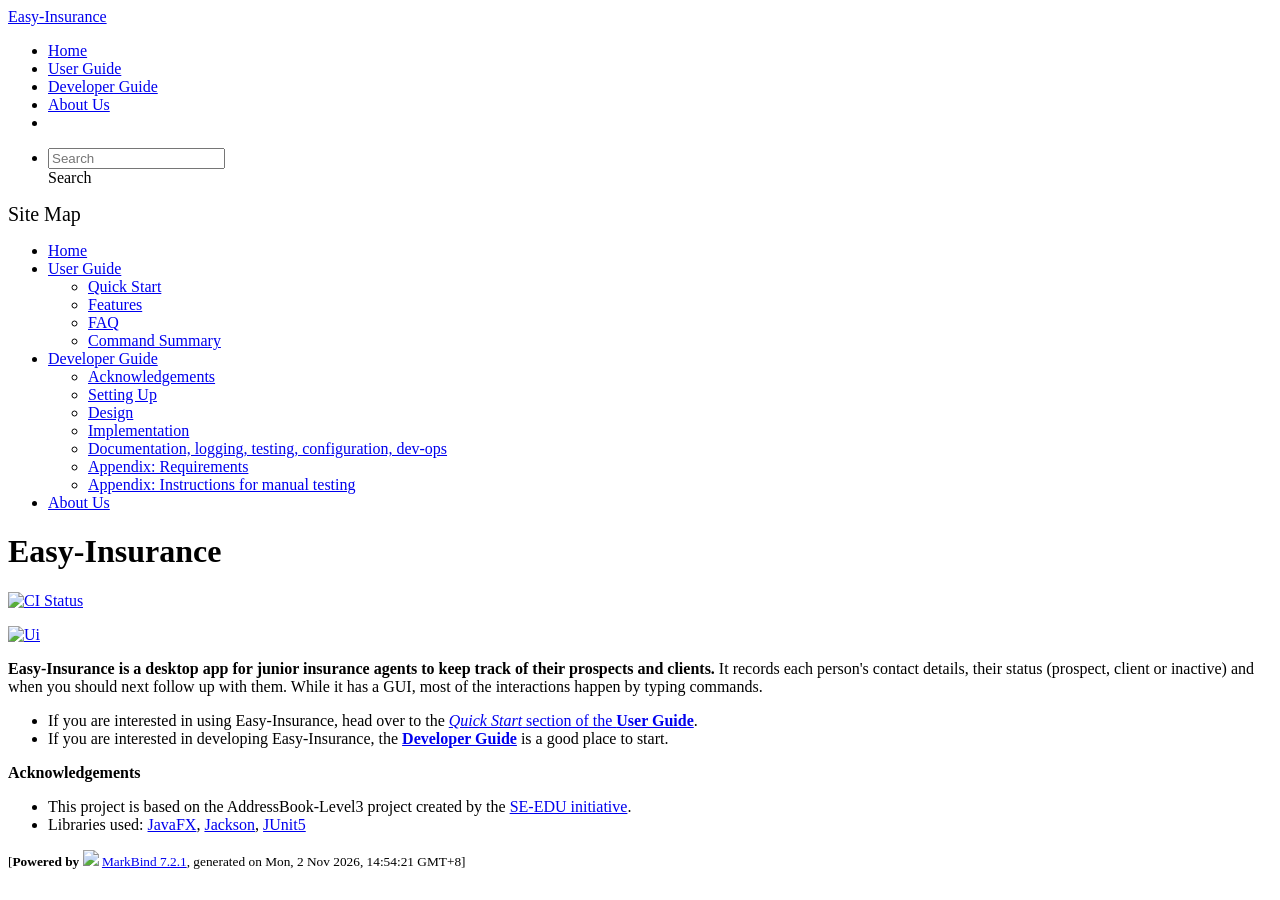
==== index.html @ 088bc176 "deploy: 48c4366cf9e88957c65aae3a766b42c0f8182ff0" ====
<!DOCTYPE html>
<html data-dark-mode="false" data-code-theme="light">
<head>
    <script src="/tp/markbind/js/theme-manager.js"></script>
    <meta charset="utf-8">
    <meta http-equiv="X-UA-Compatible" content="IE=edge">
    <meta name="generator" content="MarkBind 7.2.1">
    <meta name="viewport" content="width=device-width, initial-scale=1"><title>Easy-Insurance</title> <link rel="stylesheet" href="/tp/markbind/css/bootstrap.min.css"> <link rel="stylesheet" href="/tp/markbind/fontawesome/css/all.min.css"> <link rel="stylesheet" href="/tp/markbind/glyphicons/css/bootstrap-glyphicons.min.css">
    
    
    <link rel="stylesheet" id="markbind-highlight-light" href="/tp/markbind/css/codeblock-light.min.css">
    <link rel="stylesheet" id="markbind-highlight-dark" href="/tp/markbind/css/codeblock-dark.min.css">
    <script src="/tp/markbind/js/code-theme.js"></script><link rel="stylesheet" href="/tp/markbind/css/markbind.min.css"><link rel="stylesheet" href="/tp/plugins/markbind-plugin-anchors/markbind-plugin-anchors.css"><link rel="stylesheet" href="/tp/plugins/markbind-plugin-tree/markbind-plugin-tree.css">
    
  <link rel="stylesheet" href="/tp/stylesheets/main.css">
<link rel="icon" href="/tp/images/appIcon.png"></head>
<script>
  const baseUrl = '/tp'
</script>
<body 
   
  data-code-theme="light">
<div id="app"><!--[--><header sticky><div data-v-94b60ff6><nav class="navbar navbar-expand-md d-print-none navbar-dark bg-dark" data-v-94b60ff6><div class="container-fluid" data-v-94b60ff6><div class="navbar-left" data-v-94b60ff6><!--[--><a href="/tp/index.html" title="Home" class="navbar-brand">Easy-Insurance</a><!--]--></div><div class="navbar-default" data-v-94b60ff6><ul class="navbar-nav me-auto mt-2 mt-lg-0" data-v-94b60ff6><!--[--> <li><a href="/tp/index.html" class="nav-link">Home</a></li> <li><a href="/tp/UserGuide.html" class="nav-link">User Guide</a></li> <li><a href="/tp/DeveloperGuide.html" class="nav-link">Developer Guide</a></li> <li><a href="/tp/AboutUs.html" class="nav-link">About Us</a></li> <li><a href="https://github.com/AY2627S1-CS2103T-T09-2/tp" target="_blank" class="nav-link"><span><span aria-hidden="true" class="fab fa-github"></span></span></a></li><!--]--></ul></div><div class="navbar-right" data-v-94b60ff6><ul class="navbar-nav" data-v-94b60ff6><!--[--><li><form class="navbar-form"><div style="position:relative;" class="dropdown" data-v-103d5c4e><!--[--><input value="" data-bs-toggle="dropdown" type="text" class="form-control" placeholder="Search" autocomplete="off" data-v-103d5c4e><div class="form-control placeholder-div-hidden" data-v-103d5c4e>Search</div><!--]--><ul class="dropdown-menu search-dropdown-menu dropdown-menu-hidden dropdown-menu-end" data-v-103d5c4e><!--[--><!--]--></ul></div></form></li><!--]--></ul><!----></div></div></nav><div style="display:none;" class="lower-navbar-container" data-v-94b60ff6><!--[--><!----><!----><!--]--></div></div></header> <div id="flex-body"><nav id="site-nav" data-v-6b1b63d2><!--[--><div class="site-nav-top"><div class="fw-bold mb-2" style="font-size:1.25rem;">Site Map</div></div> <div class="nav-component slim-scroll"><div class="site-nav-root"><!--[--><ul class="site-nav-list site-nav-list-root" data-v-6b1b63d2><!--[--><li><div class="site-nav-default-list-item site-nav-list-item-0" onclick="handleSiteNavClick(this)"><a href="/tp/index.html">Home</a></div></li> <li><div class="site-nav-default-list-item site-nav-list-item-0" onclick="handleSiteNavClick(this)"><a href="/tp/UserGuide.html">User Guide</a> <div class="site-nav-dropdown-btn-container"><i class="site-nav-dropdown-btn-icon site-nav-rotate-icon" onclick="handleSiteNavClick(this.parentNode.parentNode, false); event.stopPropagation();"><span class="glyphicon glyphicon-menu-down" aria-hidden="true"></span></i></div></div><ul class="site-nav-dropdown-container site-nav-dropdown-container-open site-nav-list"><li><div class="site-nav-default-list-item site-nav-list-item-1" onclick="handleSiteNavClick(this)"><a href="/tp/UserGuide.html#quick-start">Quick Start</a></div></li> <li><div class="site-nav-default-list-item site-nav-list-item-1" onclick="handleSiteNavClick(this)"><a href="/tp/UserGuide.html#features">Features</a></div></li> <li><div class="site-nav-default-list-item site-nav-list-item-1" onclick="handleSiteNavClick(this)"><a href="/tp/UserGuide.html#faq">FAQ</a></div></li> <li><div class="site-nav-default-list-item site-nav-list-item-1" onclick="handleSiteNavClick(this)"><a href="/tp/UserGuide.html#command-summary">Command Summary</a></div></li></ul></li> <li><div class="site-nav-default-list-item site-nav-list-item-0" onclick="handleSiteNavClick(this)"><a href="/tp/DeveloperGuide.html">Developer Guide</a> <div class="site-nav-dropdown-btn-container"><i class="site-nav-dropdown-btn-icon site-nav-rotate-icon" onclick="handleSiteNavClick(this.parentNode.parentNode, false); event.stopPropagation();"><span class="glyphicon glyphicon-menu-down" aria-hidden="true"></span></i></div></div><ul class="site-nav-dropdown-container site-nav-dropdown-container-open site-nav-list"><li><div class="site-nav-default-list-item site-nav-list-item-1" onclick="handleSiteNavClick(this)"><a href="/tp/DeveloperGuide.html#acknowledgements">Acknowledgements</a></div></li> <li><div class="site-nav-default-list-item site-nav-list-item-1" onclick="handleSiteNavClick(this)"><a href="/tp/DeveloperGuide.html#setting-up-getting-started">Setting Up</a></div></li> <li><div class="site-nav-default-list-item site-nav-list-item-1" onclick="handleSiteNavClick(this)"><a href="/tp/DeveloperGuide.html#design">Design</a></div></li> <li><div class="site-nav-default-list-item site-nav-list-item-1" onclick="handleSiteNavClick(this)"><a href="/tp/DeveloperGuide.html#implementation">Implementation</a></div></li> <li><div class="site-nav-default-list-item site-nav-list-item-1" onclick="handleSiteNavClick(this)"><a href="/tp/DeveloperGuide.html#documentation-logging-testing-dev-ops">Documentation, logging, testing, configuration, dev-ops</a></div></li> <li><div class="site-nav-default-list-item site-nav-list-item-1" onclick="handleSiteNavClick(this)"><a href="/tp/DeveloperGuide.html#appendix-requirements">Appendix: Requirements</a></div></li> <li><div class="site-nav-default-list-item site-nav-list-item-1" onclick="handleSiteNavClick(this)"><a href="/tp/DeveloperGuide.html#appendix-instructions-for-manual-testing">Appendix: Instructions for manual testing</a></div></li></ul></li> <li><div class="site-nav-default-list-item site-nav-list-item-0" onclick="handleSiteNavClick(this)"><a href="/tp/AboutUs.html">About Us</a></div></li><!--]--><!--v-if--></ul><!--]--></div></div><!--]--><!--v-if--></nav> <div id="content-wrapper"><h1 id="easy-insurance">Easy-Insurance<a class="fa fa-anchor" href="#easy-insurance" onclick="event.stopPropagation()"></a></h1> <p><a href="https://github.com/AY2627S1-CS2103T-T09-2/tp/actions"><img src="https://github.com/AY2627S1-CS2103T-T09-2/tp/workflows/Java%20CI/badge.svg" alt="CI Status" class="img-fluid"></a></p> <p><a href="/tp/images/Ui.png" target="_self"><img src="/tp/images/Ui.png" alt="Ui" class="img-fluid"></a></p> <p><strong>Easy-Insurance is a desktop app for junior insurance agents to keep track of their prospects and clients.</strong> It records each person&#39;s contact details, their status (prospect, client or inactive) and when you should next follow up with them. While it has a GUI, most of the interactions happen by typing commands.</p> <ul><li>If you are interested in using Easy-Insurance, head over to the <a href="/tp/UserGuide.html#quick-start"><em>Quick Start</em> section of the <strong>User Guide</strong></a>.</li> <li>If you are interested in developing Easy-Insurance, the <a href="/tp/DeveloperGuide.html"><strong>Developer Guide</strong></a> is a good place to start.</li></ul> <p><strong>Acknowledgements</strong></p> <ul><li>This project is based on the AddressBook-Level3 project created by the <a href="https://se-education.org">SE-EDU initiative</a>.</li> <li>Libraries used: <a href="https://openjfx.io/">JavaFX</a>, <a href="https://github.com/FasterXML/jackson">Jackson</a>, <a href="https://github.com/junit-team/junit5">JUnit5</a></li></ul></div> <nav id="page-nav" data-v-6b1b63d2><!--[--><div class="nav-component slim-scroll"></div><!--]--><!--v-if--></nav> <div class="scroll-top-button fa-lg d-print-none" style="display:none;bottom:2%;right:2%;position:fixed;" aria-hidden="true"><!--[--><i class="fas fa-arrow-circle-up"></i><!--]--></div></div> <footer><div class="text-center"><small>[<span><strong>Powered by</strong></span> <img src="https://markbind.org/favicon.ico" width="30"> <a href="https://markbind.org/">MarkBind 7.2.1</a>, generated on Mon, 2 Nov 2026, 14:54:21 GMT+8]</small></div></footer><!--]--></div>
</body><script src="/tp/markbind/js/bootstrap-utility.min.js"></script>
<script src="/tp/markbind/js/polyfill.min.js"></script>
<script src="/tp/markbind/js/vue.global.prod.min.js"></script>
<script src="/tp/markbind/js/markbind.min.js"></script>
<script src="index.page-vue-render.js"></script>
<script>
  MarkBind.setupWithSearch()
</script>
</html>
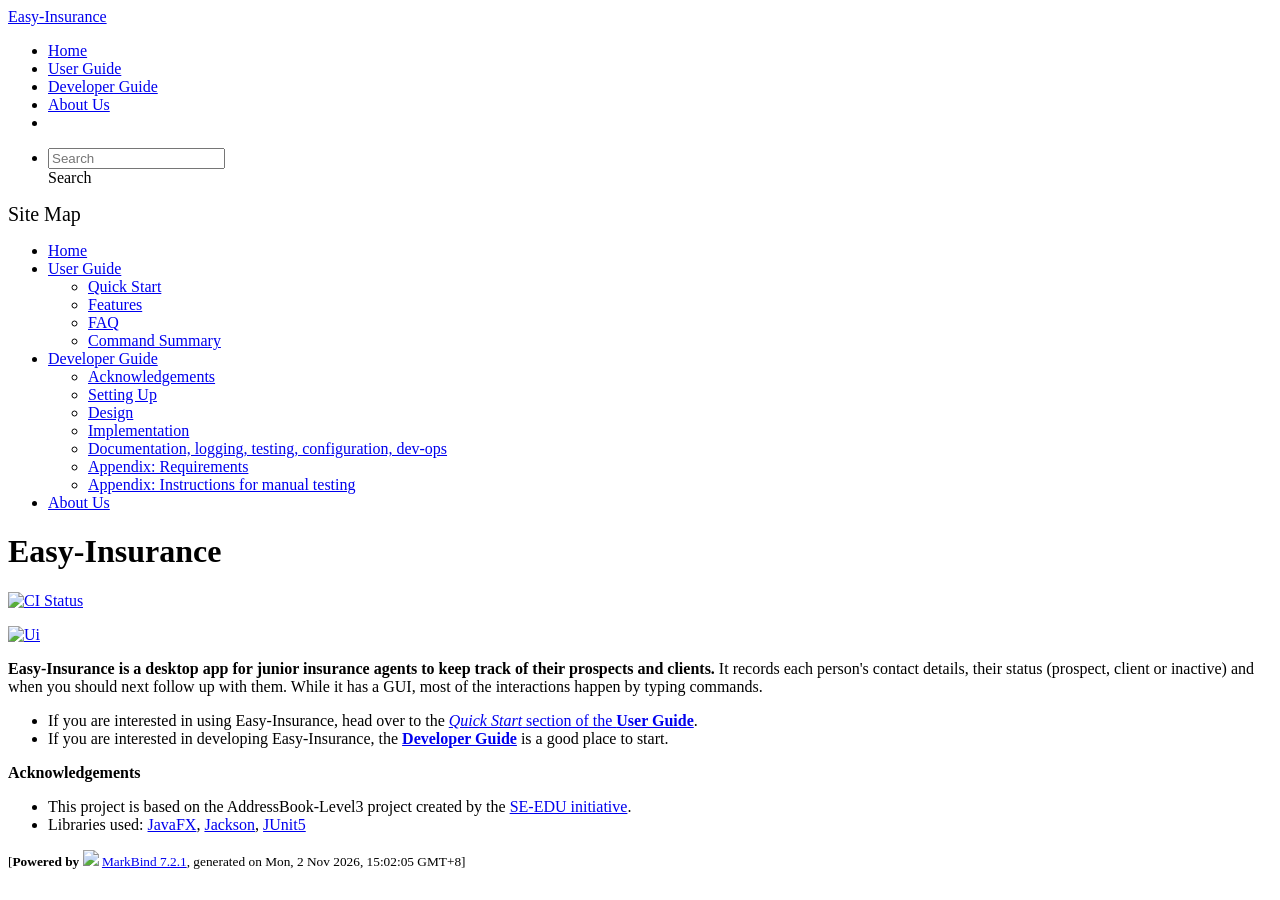
==== commit 8788be0c: "deploy: f18da1cd8bedfad9992535dc9766b249cfb548a6" ====
--- a/index.html
+++ b/index.html
@@ -20,7 +20,7 @@
 <body 
    
   data-code-theme="light">
-<div id="app"><!--[--><header sticky><div data-v-94b60ff6><nav class="navbar navbar-expand-md d-print-none navbar-dark bg-dark" data-v-94b60ff6><div class="container-fluid" data-v-94b60ff6><div class="navbar-left" data-v-94b60ff6><!--[--><a href="/tp/index.html" title="Home" class="navbar-brand">Easy-Insurance</a><!--]--></div><div class="navbar-default" data-v-94b60ff6><ul class="navbar-nav me-auto mt-2 mt-lg-0" data-v-94b60ff6><!--[--> <li><a href="/tp/index.html" class="nav-link">Home</a></li> <li><a href="/tp/UserGuide.html" class="nav-link">User Guide</a></li> <li><a href="/tp/DeveloperGuide.html" class="nav-link">Developer Guide</a></li> <li><a href="/tp/AboutUs.html" class="nav-link">About Us</a></li> <li><a href="https://github.com/AY2627S1-CS2103T-T09-2/tp" target="_blank" class="nav-link"><span><span aria-hidden="true" class="fab fa-github"></span></span></a></li><!--]--></ul></div><div class="navbar-right" data-v-94b60ff6><ul class="navbar-nav" data-v-94b60ff6><!--[--><li><form class="navbar-form"><div style="position:relative;" class="dropdown" data-v-103d5c4e><!--[--><input value="" data-bs-toggle="dropdown" type="text" class="form-control" placeholder="Search" autocomplete="off" data-v-103d5c4e><div class="form-control placeholder-div-hidden" data-v-103d5c4e>Search</div><!--]--><ul class="dropdown-menu search-dropdown-menu dropdown-menu-hidden dropdown-menu-end" data-v-103d5c4e><!--[--><!--]--></ul></div></form></li><!--]--></ul><!----></div></div></nav><div style="display:none;" class="lower-navbar-container" data-v-94b60ff6><!--[--><!----><!----><!--]--></div></div></header> <div id="flex-body"><nav id="site-nav" data-v-6b1b63d2><!--[--><div class="site-nav-top"><div class="fw-bold mb-2" style="font-size:1.25rem;">Site Map</div></div> <div class="nav-component slim-scroll"><div class="site-nav-root"><!--[--><ul class="site-nav-list site-nav-list-root" data-v-6b1b63d2><!--[--><li><div class="site-nav-default-list-item site-nav-list-item-0" onclick="handleSiteNavClick(this)"><a href="/tp/index.html">Home</a></div></li> <li><div class="site-nav-default-list-item site-nav-list-item-0" onclick="handleSiteNavClick(this)"><a href="/tp/UserGuide.html">User Guide</a> <div class="site-nav-dropdown-btn-container"><i class="site-nav-dropdown-btn-icon site-nav-rotate-icon" onclick="handleSiteNavClick(this.parentNode.parentNode, false); event.stopPropagation();"><span class="glyphicon glyphicon-menu-down" aria-hidden="true"></span></i></div></div><ul class="site-nav-dropdown-container site-nav-dropdown-container-open site-nav-list"><li><div class="site-nav-default-list-item site-nav-list-item-1" onclick="handleSiteNavClick(this)"><a href="/tp/UserGuide.html#quick-start">Quick Start</a></div></li> <li><div class="site-nav-default-list-item site-nav-list-item-1" onclick="handleSiteNavClick(this)"><a href="/tp/UserGuide.html#features">Features</a></div></li> <li><div class="site-nav-default-list-item site-nav-list-item-1" onclick="handleSiteNavClick(this)"><a href="/tp/UserGuide.html#faq">FAQ</a></div></li> <li><div class="site-nav-default-list-item site-nav-list-item-1" onclick="handleSiteNavClick(this)"><a href="/tp/UserGuide.html#command-summary">Command Summary</a></div></li></ul></li> <li><div class="site-nav-default-list-item site-nav-list-item-0" onclick="handleSiteNavClick(this)"><a href="/tp/DeveloperGuide.html">Developer Guide</a> <div class="site-nav-dropdown-btn-container"><i class="site-nav-dropdown-btn-icon site-nav-rotate-icon" onclick="handleSiteNavClick(this.parentNode.parentNode, false); event.stopPropagation();"><span class="glyphicon glyphicon-menu-down" aria-hidden="true"></span></i></div></div><ul class="site-nav-dropdown-container site-nav-dropdown-container-open site-nav-list"><li><div class="site-nav-default-list-item site-nav-list-item-1" onclick="handleSiteNavClick(this)"><a href="/tp/DeveloperGuide.html#acknowledgements">Acknowledgements</a></div></li> <li><div class="site-nav-default-list-item site-nav-list-item-1" onclick="handleSiteNavClick(this)"><a href="/tp/DeveloperGuide.html#setting-up-getting-started">Setting Up</a></div></li> <li><div class="site-nav-default-list-item site-nav-list-item-1" onclick="handleSiteNavClick(this)"><a href="/tp/DeveloperGuide.html#design">Design</a></div></li> <li><div class="site-nav-default-list-item site-nav-list-item-1" onclick="handleSiteNavClick(this)"><a href="/tp/DeveloperGuide.html#implementation">Implementation</a></div></li> <li><div class="site-nav-default-list-item site-nav-list-item-1" onclick="handleSiteNavClick(this)"><a href="/tp/DeveloperGuide.html#documentation-logging-testing-dev-ops">Documentation, logging, testing, configuration, dev-ops</a></div></li> <li><div class="site-nav-default-list-item site-nav-list-item-1" onclick="handleSiteNavClick(this)"><a href="/tp/DeveloperGuide.html#appendix-requirements">Appendix: Requirements</a></div></li> <li><div class="site-nav-default-list-item site-nav-list-item-1" onclick="handleSiteNavClick(this)"><a href="/tp/DeveloperGuide.html#appendix-instructions-for-manual-testing">Appendix: Instructions for manual testing</a></div></li></ul></li> <li><div class="site-nav-default-list-item site-nav-list-item-0" onclick="handleSiteNavClick(this)"><a href="/tp/AboutUs.html">About Us</a></div></li><!--]--><!--v-if--></ul><!--]--></div></div><!--]--><!--v-if--></nav> <div id="content-wrapper"><h1 id="easy-insurance">Easy-Insurance<a class="fa fa-anchor" href="#easy-insurance" onclick="event.stopPropagation()"></a></h1> <p><a href="https://github.com/AY2627S1-CS2103T-T09-2/tp/actions"><img src="https://github.com/AY2627S1-CS2103T-T09-2/tp/workflows/Java%20CI/badge.svg" alt="CI Status" class="img-fluid"></a></p> <p><a href="/tp/images/Ui.png" target="_self"><img src="/tp/images/Ui.png" alt="Ui" class="img-fluid"></a></p> <p><strong>Easy-Insurance is a desktop app for junior insurance agents to keep track of their prospects and clients.</strong> It records each person&#39;s contact details, their status (prospect, client or inactive) and when you should next follow up with them. While it has a GUI, most of the interactions happen by typing commands.</p> <ul><li>If you are interested in using Easy-Insurance, head over to the <a href="/tp/UserGuide.html#quick-start"><em>Quick Start</em> section of the <strong>User Guide</strong></a>.</li> <li>If you are interested in developing Easy-Insurance, the <a href="/tp/DeveloperGuide.html"><strong>Developer Guide</strong></a> is a good place to start.</li></ul> <p><strong>Acknowledgements</strong></p> <ul><li>This project is based on the AddressBook-Level3 project created by the <a href="https://se-education.org">SE-EDU initiative</a>.</li> <li>Libraries used: <a href="https://openjfx.io/">JavaFX</a>, <a href="https://github.com/FasterXML/jackson">Jackson</a>, <a href="https://github.com/junit-team/junit5">JUnit5</a></li></ul></div> <nav id="page-nav" data-v-6b1b63d2><!--[--><div class="nav-component slim-scroll"></div><!--]--><!--v-if--></nav> <div class="scroll-top-button fa-lg d-print-none" style="display:none;bottom:2%;right:2%;position:fixed;" aria-hidden="true"><!--[--><i class="fas fa-arrow-circle-up"></i><!--]--></div></div> <footer><div class="text-center"><small>[<span><strong>Powered by</strong></span> <img src="https://markbind.org/favicon.ico" width="30"> <a href="https://markbind.org/">MarkBind 7.2.1</a>, generated on Mon, 2 Nov 2026, 14:54:21 GMT+8]</small></div></footer><!--]--></div>
+<div id="app"><!--[--><header sticky><div data-v-94b60ff6><nav class="navbar navbar-expand-md d-print-none navbar-dark bg-dark" data-v-94b60ff6><div class="container-fluid" data-v-94b60ff6><div class="navbar-left" data-v-94b60ff6><!--[--><a href="/tp/index.html" title="Home" class="navbar-brand">Easy-Insurance</a><!--]--></div><div class="navbar-default" data-v-94b60ff6><ul class="navbar-nav me-auto mt-2 mt-lg-0" data-v-94b60ff6><!--[--> <li><a href="/tp/index.html" class="nav-link">Home</a></li> <li><a href="/tp/UserGuide.html" class="nav-link">User Guide</a></li> <li><a href="/tp/DeveloperGuide.html" class="nav-link">Developer Guide</a></li> <li><a href="/tp/AboutUs.html" class="nav-link">About Us</a></li> <li><a href="https://github.com/AY2627S1-CS2103T-T09-2/tp" target="_blank" class="nav-link"><span><span aria-hidden="true" class="fab fa-github"></span></span></a></li><!--]--></ul></div><div class="navbar-right" data-v-94b60ff6><ul class="navbar-nav" data-v-94b60ff6><!--[--><li><form class="navbar-form"><div style="position:relative;" class="dropdown" data-v-103d5c4e><!--[--><input value="" data-bs-toggle="dropdown" type="text" class="form-control" placeholder="Search" autocomplete="off" data-v-103d5c4e><div class="form-control placeholder-div-hidden" data-v-103d5c4e>Search</div><!--]--><ul class="dropdown-menu search-dropdown-menu dropdown-menu-hidden dropdown-menu-end" data-v-103d5c4e><!--[--><!--]--></ul></div></form></li><!--]--></ul><!----></div></div></nav><div style="display:none;" class="lower-navbar-container" data-v-94b60ff6><!--[--><!----><!----><!--]--></div></div></header> <div id="flex-body"><nav id="site-nav" data-v-6b1b63d2><!--[--><div class="site-nav-top"><div class="fw-bold mb-2" style="font-size:1.25rem;">Site Map</div></div> <div class="nav-component slim-scroll"><div class="site-nav-root"><!--[--><ul class="site-nav-list site-nav-list-root" data-v-6b1b63d2><!--[--><li><div class="site-nav-default-list-item site-nav-list-item-0" onclick="handleSiteNavClick(this)"><a href="/tp/index.html">Home</a></div></li> <li><div class="site-nav-default-list-item site-nav-list-item-0" onclick="handleSiteNavClick(this)"><a href="/tp/UserGuide.html">User Guide</a> <div class="site-nav-dropdown-btn-container"><i class="site-nav-dropdown-btn-icon site-nav-rotate-icon" onclick="handleSiteNavClick(this.parentNode.parentNode, false); event.stopPropagation();"><span class="glyphicon glyphicon-menu-down" aria-hidden="true"></span></i></div></div><ul class="site-nav-dropdown-container site-nav-dropdown-container-open site-nav-list"><li><div class="site-nav-default-list-item site-nav-list-item-1" onclick="handleSiteNavClick(this)"><a href="/tp/UserGuide.html#quick-start">Quick Start</a></div></li> <li><div class="site-nav-default-list-item site-nav-list-item-1" onclick="handleSiteNavClick(this)"><a href="/tp/UserGuide.html#features">Features</a></div></li> <li><div class="site-nav-default-list-item site-nav-list-item-1" onclick="handleSiteNavClick(this)"><a href="/tp/UserGuide.html#faq">FAQ</a></div></li> <li><div class="site-nav-default-list-item site-nav-list-item-1" onclick="handleSiteNavClick(this)"><a href="/tp/UserGuide.html#command-summary">Command Summary</a></div></li></ul></li> <li><div class="site-nav-default-list-item site-nav-list-item-0" onclick="handleSiteNavClick(this)"><a href="/tp/DeveloperGuide.html">Developer Guide</a> <div class="site-nav-dropdown-btn-container"><i class="site-nav-dropdown-btn-icon site-nav-rotate-icon" onclick="handleSiteNavClick(this.parentNode.parentNode, false); event.stopPropagation();"><span class="glyphicon glyphicon-menu-down" aria-hidden="true"></span></i></div></div><ul class="site-nav-dropdown-container site-nav-dropdown-container-open site-nav-list"><li><div class="site-nav-default-list-item site-nav-list-item-1" onclick="handleSiteNavClick(this)"><a href="/tp/DeveloperGuide.html#acknowledgements">Acknowledgements</a></div></li> <li><div class="site-nav-default-list-item site-nav-list-item-1" onclick="handleSiteNavClick(this)"><a href="/tp/DeveloperGuide.html#setting-up-getting-started">Setting Up</a></div></li> <li><div class="site-nav-default-list-item site-nav-list-item-1" onclick="handleSiteNavClick(this)"><a href="/tp/DeveloperGuide.html#design">Design</a></div></li> <li><div class="site-nav-default-list-item site-nav-list-item-1" onclick="handleSiteNavClick(this)"><a href="/tp/DeveloperGuide.html#implementation">Implementation</a></div></li> <li><div class="site-nav-default-list-item site-nav-list-item-1" onclick="handleSiteNavClick(this)"><a href="/tp/DeveloperGuide.html#documentation-logging-testing-dev-ops">Documentation, logging, testing, configuration, dev-ops</a></div></li> <li><div class="site-nav-default-list-item site-nav-list-item-1" onclick="handleSiteNavClick(this)"><a href="/tp/DeveloperGuide.html#appendix-requirements">Appendix: Requirements</a></div></li> <li><div class="site-nav-default-list-item site-nav-list-item-1" onclick="handleSiteNavClick(this)"><a href="/tp/DeveloperGuide.html#appendix-instructions-for-manual-testing">Appendix: Instructions for manual testing</a></div></li></ul></li> <li><div class="site-nav-default-list-item site-nav-list-item-0" onclick="handleSiteNavClick(this)"><a href="/tp/AboutUs.html">About Us</a></div></li><!--]--><!--v-if--></ul><!--]--></div></div><!--]--><!--v-if--></nav> <div id="content-wrapper"><h1 id="easy-insurance">Easy-Insurance<a class="fa fa-anchor" href="#easy-insurance" onclick="event.stopPropagation()"></a></h1> <p><a href="https://github.com/AY2627S1-CS2103T-T09-2/tp/actions"><img src="https://github.com/AY2627S1-CS2103T-T09-2/tp/workflows/Java%20CI/badge.svg" alt="CI Status" class="img-fluid"></a></p> <p><a href="/tp/images/Ui.png" target="_self"><img src="/tp/images/Ui.png" alt="Ui" class="img-fluid"></a></p> <p><strong>Easy-Insurance is a desktop app for junior insurance agents to keep track of their prospects and clients.</strong> It records each person&#39;s contact details, their status (prospect, client or inactive) and when you should next follow up with them. While it has a GUI, most of the interactions happen by typing commands.</p> <ul><li>If you are interested in using Easy-Insurance, head over to the <a href="/tp/UserGuide.html#quick-start"><em>Quick Start</em> section of the <strong>User Guide</strong></a>.</li> <li>If you are interested in developing Easy-Insurance, the <a href="/tp/DeveloperGuide.html"><strong>Developer Guide</strong></a> is a good place to start.</li></ul> <p><strong>Acknowledgements</strong></p> <ul><li>This project is based on the AddressBook-Level3 project created by the <a href="https://se-education.org">SE-EDU initiative</a>.</li> <li>Libraries used: <a href="https://openjfx.io/">JavaFX</a>, <a href="https://github.com/FasterXML/jackson">Jackson</a>, <a href="https://github.com/junit-team/junit5">JUnit5</a></li></ul></div> <nav id="page-nav" data-v-6b1b63d2><!--[--><div class="nav-component slim-scroll"></div><!--]--><!--v-if--></nav> <div class="scroll-top-button fa-lg d-print-none" style="display:none;bottom:2%;right:2%;position:fixed;" aria-hidden="true"><!--[--><i class="fas fa-arrow-circle-up"></i><!--]--></div></div> <footer><div class="text-center"><small>[<span><strong>Powered by</strong></span> <img src="https://markbind.org/favicon.ico" width="30"> <a href="https://markbind.org/">MarkBind 7.2.1</a>, generated on Mon, 2 Nov 2026, 15:02:05 GMT+8]</small></div></footer><!--]--></div>
 </body><script src="/tp/markbind/js/bootstrap-utility.min.js"></script>
 <script src="/tp/markbind/js/polyfill.min.js"></script>
 <script src="/tp/markbind/js/vue.global.prod.min.js"></script>
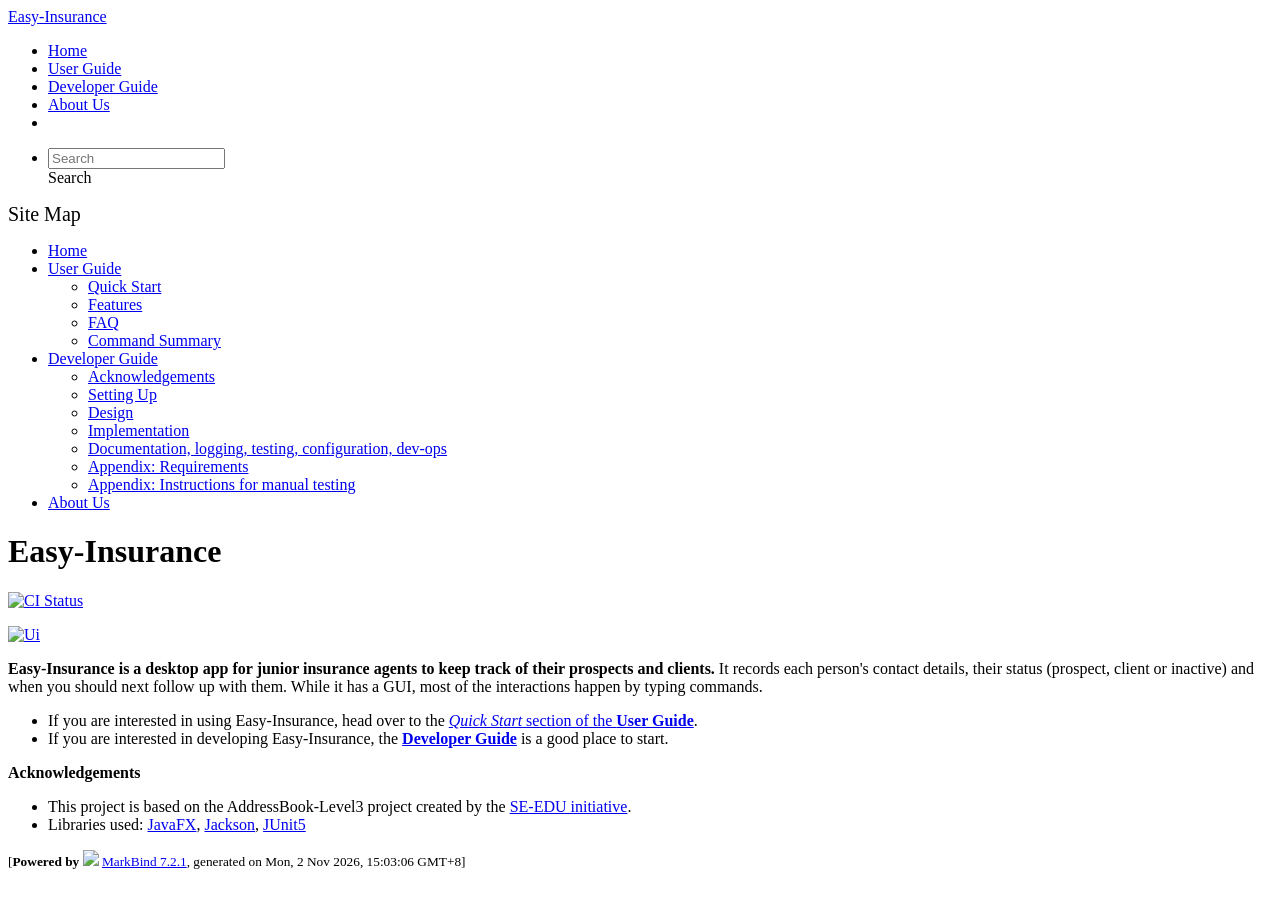
==== commit bbeae9eb: "deploy: d0fe5965f780d01633c2c1af0402b5cde0c0400a" ====
--- a/index.html
+++ b/index.html
@@ -20,7 +20,7 @@
 <body 
    
   data-code-theme="light">
-<div id="app"><!--[--><header sticky><div data-v-94b60ff6><nav class="navbar navbar-expand-md d-print-none navbar-dark bg-dark" data-v-94b60ff6><div class="container-fluid" data-v-94b60ff6><div class="navbar-left" data-v-94b60ff6><!--[--><a href="/tp/index.html" title="Home" class="navbar-brand">Easy-Insurance</a><!--]--></div><div class="navbar-default" data-v-94b60ff6><ul class="navbar-nav me-auto mt-2 mt-lg-0" data-v-94b60ff6><!--[--> <li><a href="/tp/index.html" class="nav-link">Home</a></li> <li><a href="/tp/UserGuide.html" class="nav-link">User Guide</a></li> <li><a href="/tp/DeveloperGuide.html" class="nav-link">Developer Guide</a></li> <li><a href="/tp/AboutUs.html" class="nav-link">About Us</a></li> <li><a href="https://github.com/AY2627S1-CS2103T-T09-2/tp" target="_blank" class="nav-link"><span><span aria-hidden="true" class="fab fa-github"></span></span></a></li><!--]--></ul></div><div class="navbar-right" data-v-94b60ff6><ul class="navbar-nav" data-v-94b60ff6><!--[--><li><form class="navbar-form"><div style="position:relative;" class="dropdown" data-v-103d5c4e><!--[--><input value="" data-bs-toggle="dropdown" type="text" class="form-control" placeholder="Search" autocomplete="off" data-v-103d5c4e><div class="form-control placeholder-div-hidden" data-v-103d5c4e>Search</div><!--]--><ul class="dropdown-menu search-dropdown-menu dropdown-menu-hidden dropdown-menu-end" data-v-103d5c4e><!--[--><!--]--></ul></div></form></li><!--]--></ul><!----></div></div></nav><div style="display:none;" class="lower-navbar-container" data-v-94b60ff6><!--[--><!----><!----><!--]--></div></div></header> <div id="flex-body"><nav id="site-nav" data-v-6b1b63d2><!--[--><div class="site-nav-top"><div class="fw-bold mb-2" style="font-size:1.25rem;">Site Map</div></div> <div class="nav-component slim-scroll"><div class="site-nav-root"><!--[--><ul class="site-nav-list site-nav-list-root" data-v-6b1b63d2><!--[--><li><div class="site-nav-default-list-item site-nav-list-item-0" onclick="handleSiteNavClick(this)"><a href="/tp/index.html">Home</a></div></li> <li><div class="site-nav-default-list-item site-nav-list-item-0" onclick="handleSiteNavClick(this)"><a href="/tp/UserGuide.html">User Guide</a> <div class="site-nav-dropdown-btn-container"><i class="site-nav-dropdown-btn-icon site-nav-rotate-icon" onclick="handleSiteNavClick(this.parentNode.parentNode, false); event.stopPropagation();"><span class="glyphicon glyphicon-menu-down" aria-hidden="true"></span></i></div></div><ul class="site-nav-dropdown-container site-nav-dropdown-container-open site-nav-list"><li><div class="site-nav-default-list-item site-nav-list-item-1" onclick="handleSiteNavClick(this)"><a href="/tp/UserGuide.html#quick-start">Quick Start</a></div></li> <li><div class="site-nav-default-list-item site-nav-list-item-1" onclick="handleSiteNavClick(this)"><a href="/tp/UserGuide.html#features">Features</a></div></li> <li><div class="site-nav-default-list-item site-nav-list-item-1" onclick="handleSiteNavClick(this)"><a href="/tp/UserGuide.html#faq">FAQ</a></div></li> <li><div class="site-nav-default-list-item site-nav-list-item-1" onclick="handleSiteNavClick(this)"><a href="/tp/UserGuide.html#command-summary">Command Summary</a></div></li></ul></li> <li><div class="site-nav-default-list-item site-nav-list-item-0" onclick="handleSiteNavClick(this)"><a href="/tp/DeveloperGuide.html">Developer Guide</a> <div class="site-nav-dropdown-btn-container"><i class="site-nav-dropdown-btn-icon site-nav-rotate-icon" onclick="handleSiteNavClick(this.parentNode.parentNode, false); event.stopPropagation();"><span class="glyphicon glyphicon-menu-down" aria-hidden="true"></span></i></div></div><ul class="site-nav-dropdown-container site-nav-dropdown-container-open site-nav-list"><li><div class="site-nav-default-list-item site-nav-list-item-1" onclick="handleSiteNavClick(this)"><a href="/tp/DeveloperGuide.html#acknowledgements">Acknowledgements</a></div></li> <li><div class="site-nav-default-list-item site-nav-list-item-1" onclick="handleSiteNavClick(this)"><a href="/tp/DeveloperGuide.html#setting-up-getting-started">Setting Up</a></div></li> <li><div class="site-nav-default-list-item site-nav-list-item-1" onclick="handleSiteNavClick(this)"><a href="/tp/DeveloperGuide.html#design">Design</a></div></li> <li><div class="site-nav-default-list-item site-nav-list-item-1" onclick="handleSiteNavClick(this)"><a href="/tp/DeveloperGuide.html#implementation">Implementation</a></div></li> <li><div class="site-nav-default-list-item site-nav-list-item-1" onclick="handleSiteNavClick(this)"><a href="/tp/DeveloperGuide.html#documentation-logging-testing-dev-ops">Documentation, logging, testing, configuration, dev-ops</a></div></li> <li><div class="site-nav-default-list-item site-nav-list-item-1" onclick="handleSiteNavClick(this)"><a href="/tp/DeveloperGuide.html#appendix-requirements">Appendix: Requirements</a></div></li> <li><div class="site-nav-default-list-item site-nav-list-item-1" onclick="handleSiteNavClick(this)"><a href="/tp/DeveloperGuide.html#appendix-instructions-for-manual-testing">Appendix: Instructions for manual testing</a></div></li></ul></li> <li><div class="site-nav-default-list-item site-nav-list-item-0" onclick="handleSiteNavClick(this)"><a href="/tp/AboutUs.html">About Us</a></div></li><!--]--><!--v-if--></ul><!--]--></div></div><!--]--><!--v-if--></nav> <div id="content-wrapper"><h1 id="easy-insurance">Easy-Insurance<a class="fa fa-anchor" href="#easy-insurance" onclick="event.stopPropagation()"></a></h1> <p><a href="https://github.com/AY2627S1-CS2103T-T09-2/tp/actions"><img src="https://github.com/AY2627S1-CS2103T-T09-2/tp/workflows/Java%20CI/badge.svg" alt="CI Status" class="img-fluid"></a></p> <p><a href="/tp/images/Ui.png" target="_self"><img src="/tp/images/Ui.png" alt="Ui" class="img-fluid"></a></p> <p><strong>Easy-Insurance is a desktop app for junior insurance agents to keep track of their prospects and clients.</strong> It records each person&#39;s contact details, their status (prospect, client or inactive) and when you should next follow up with them. While it has a GUI, most of the interactions happen by typing commands.</p> <ul><li>If you are interested in using Easy-Insurance, head over to the <a href="/tp/UserGuide.html#quick-start"><em>Quick Start</em> section of the <strong>User Guide</strong></a>.</li> <li>If you are interested in developing Easy-Insurance, the <a href="/tp/DeveloperGuide.html"><strong>Developer Guide</strong></a> is a good place to start.</li></ul> <p><strong>Acknowledgements</strong></p> <ul><li>This project is based on the AddressBook-Level3 project created by the <a href="https://se-education.org">SE-EDU initiative</a>.</li> <li>Libraries used: <a href="https://openjfx.io/">JavaFX</a>, <a href="https://github.com/FasterXML/jackson">Jackson</a>, <a href="https://github.com/junit-team/junit5">JUnit5</a></li></ul></div> <nav id="page-nav" data-v-6b1b63d2><!--[--><div class="nav-component slim-scroll"></div><!--]--><!--v-if--></nav> <div class="scroll-top-button fa-lg d-print-none" style="display:none;bottom:2%;right:2%;position:fixed;" aria-hidden="true"><!--[--><i class="fas fa-arrow-circle-up"></i><!--]--></div></div> <footer><div class="text-center"><small>[<span><strong>Powered by</strong></span> <img src="https://markbind.org/favicon.ico" width="30"> <a href="https://markbind.org/">MarkBind 7.2.1</a>, generated on Mon, 2 Nov 2026, 15:02:05 GMT+8]</small></div></footer><!--]--></div>
+<div id="app"><!--[--><header sticky><div data-v-94b60ff6><nav class="navbar navbar-expand-md d-print-none navbar-dark bg-dark" data-v-94b60ff6><div class="container-fluid" data-v-94b60ff6><div class="navbar-left" data-v-94b60ff6><!--[--><a href="/tp/index.html" title="Home" class="navbar-brand">Easy-Insurance</a><!--]--></div><div class="navbar-default" data-v-94b60ff6><ul class="navbar-nav me-auto mt-2 mt-lg-0" data-v-94b60ff6><!--[--> <li><a href="/tp/index.html" class="nav-link">Home</a></li> <li><a href="/tp/UserGuide.html" class="nav-link">User Guide</a></li> <li><a href="/tp/DeveloperGuide.html" class="nav-link">Developer Guide</a></li> <li><a href="/tp/AboutUs.html" class="nav-link">About Us</a></li> <li><a href="https://github.com/AY2627S1-CS2103T-T09-2/tp" target="_blank" class="nav-link"><span><span aria-hidden="true" class="fab fa-github"></span></span></a></li><!--]--></ul></div><div class="navbar-right" data-v-94b60ff6><ul class="navbar-nav" data-v-94b60ff6><!--[--><li><form class="navbar-form"><div style="position:relative;" class="dropdown" data-v-103d5c4e><!--[--><input value="" data-bs-toggle="dropdown" type="text" class="form-control" placeholder="Search" autocomplete="off" data-v-103d5c4e><div class="form-control placeholder-div-hidden" data-v-103d5c4e>Search</div><!--]--><ul class="dropdown-menu search-dropdown-menu dropdown-menu-hidden dropdown-menu-end" data-v-103d5c4e><!--[--><!--]--></ul></div></form></li><!--]--></ul><!----></div></div></nav><div style="display:none;" class="lower-navbar-container" data-v-94b60ff6><!--[--><!----><!----><!--]--></div></div></header> <div id="flex-body"><nav id="site-nav" data-v-6b1b63d2><!--[--><div class="site-nav-top"><div class="fw-bold mb-2" style="font-size:1.25rem;">Site Map</div></div> <div class="nav-component slim-scroll"><div class="site-nav-root"><!--[--><ul class="site-nav-list site-nav-list-root" data-v-6b1b63d2><!--[--><li><div class="site-nav-default-list-item site-nav-list-item-0" onclick="handleSiteNavClick(this)"><a href="/tp/index.html">Home</a></div></li> <li><div class="site-nav-default-list-item site-nav-list-item-0" onclick="handleSiteNavClick(this)"><a href="/tp/UserGuide.html">User Guide</a> <div class="site-nav-dropdown-btn-container"><i class="site-nav-dropdown-btn-icon site-nav-rotate-icon" onclick="handleSiteNavClick(this.parentNode.parentNode, false); event.stopPropagation();"><span class="glyphicon glyphicon-menu-down" aria-hidden="true"></span></i></div></div><ul class="site-nav-dropdown-container site-nav-dropdown-container-open site-nav-list"><li><div class="site-nav-default-list-item site-nav-list-item-1" onclick="handleSiteNavClick(this)"><a href="/tp/UserGuide.html#quick-start">Quick Start</a></div></li> <li><div class="site-nav-default-list-item site-nav-list-item-1" onclick="handleSiteNavClick(this)"><a href="/tp/UserGuide.html#features">Features</a></div></li> <li><div class="site-nav-default-list-item site-nav-list-item-1" onclick="handleSiteNavClick(this)"><a href="/tp/UserGuide.html#faq">FAQ</a></div></li> <li><div class="site-nav-default-list-item site-nav-list-item-1" onclick="handleSiteNavClick(this)"><a href="/tp/UserGuide.html#command-summary">Command Summary</a></div></li></ul></li> <li><div class="site-nav-default-list-item site-nav-list-item-0" onclick="handleSiteNavClick(this)"><a href="/tp/DeveloperGuide.html">Developer Guide</a> <div class="site-nav-dropdown-btn-container"><i class="site-nav-dropdown-btn-icon site-nav-rotate-icon" onclick="handleSiteNavClick(this.parentNode.parentNode, false); event.stopPropagation();"><span class="glyphicon glyphicon-menu-down" aria-hidden="true"></span></i></div></div><ul class="site-nav-dropdown-container site-nav-dropdown-container-open site-nav-list"><li><div class="site-nav-default-list-item site-nav-list-item-1" onclick="handleSiteNavClick(this)"><a href="/tp/DeveloperGuide.html#acknowledgements">Acknowledgements</a></div></li> <li><div class="site-nav-default-list-item site-nav-list-item-1" onclick="handleSiteNavClick(this)"><a href="/tp/DeveloperGuide.html#setting-up-getting-started">Setting Up</a></div></li> <li><div class="site-nav-default-list-item site-nav-list-item-1" onclick="handleSiteNavClick(this)"><a href="/tp/DeveloperGuide.html#design">Design</a></div></li> <li><div class="site-nav-default-list-item site-nav-list-item-1" onclick="handleSiteNavClick(this)"><a href="/tp/DeveloperGuide.html#implementation">Implementation</a></div></li> <li><div class="site-nav-default-list-item site-nav-list-item-1" onclick="handleSiteNavClick(this)"><a href="/tp/DeveloperGuide.html#documentation-logging-testing-dev-ops">Documentation, logging, testing, configuration, dev-ops</a></div></li> <li><div class="site-nav-default-list-item site-nav-list-item-1" onclick="handleSiteNavClick(this)"><a href="/tp/DeveloperGuide.html#appendix-requirements">Appendix: Requirements</a></div></li> <li><div class="site-nav-default-list-item site-nav-list-item-1" onclick="handleSiteNavClick(this)"><a href="/tp/DeveloperGuide.html#appendix-instructions-for-manual-testing">Appendix: Instructions for manual testing</a></div></li></ul></li> <li><div class="site-nav-default-list-item site-nav-list-item-0" onclick="handleSiteNavClick(this)"><a href="/tp/AboutUs.html">About Us</a></div></li><!--]--><!--v-if--></ul><!--]--></div></div><!--]--><!--v-if--></nav> <div id="content-wrapper"><h1 id="easy-insurance">Easy-Insurance<a class="fa fa-anchor" href="#easy-insurance" onclick="event.stopPropagation()"></a></h1> <p><a href="https://github.com/AY2627S1-CS2103T-T09-2/tp/actions"><img src="https://github.com/AY2627S1-CS2103T-T09-2/tp/workflows/Java%20CI/badge.svg" alt="CI Status" class="img-fluid"></a></p> <p><a href="/tp/images/Ui.png" target="_self"><img src="/tp/images/Ui.png" alt="Ui" class="img-fluid"></a></p> <p><strong>Easy-Insurance is a desktop app for junior insurance agents to keep track of their prospects and clients.</strong> It records each person&#39;s contact details, their status (prospect, client or inactive) and when you should next follow up with them. While it has a GUI, most of the interactions happen by typing commands.</p> <ul><li>If you are interested in using Easy-Insurance, head over to the <a href="/tp/UserGuide.html#quick-start"><em>Quick Start</em> section of the <strong>User Guide</strong></a>.</li> <li>If you are interested in developing Easy-Insurance, the <a href="/tp/DeveloperGuide.html"><strong>Developer Guide</strong></a> is a good place to start.</li></ul> <p><strong>Acknowledgements</strong></p> <ul><li>This project is based on the AddressBook-Level3 project created by the <a href="https://se-education.org">SE-EDU initiative</a>.</li> <li>Libraries used: <a href="https://openjfx.io/">JavaFX</a>, <a href="https://github.com/FasterXML/jackson">Jackson</a>, <a href="https://github.com/junit-team/junit5">JUnit5</a></li></ul></div> <nav id="page-nav" data-v-6b1b63d2><!--[--><div class="nav-component slim-scroll"></div><!--]--><!--v-if--></nav> <div class="scroll-top-button fa-lg d-print-none" style="display:none;bottom:2%;right:2%;position:fixed;" aria-hidden="true"><!--[--><i class="fas fa-arrow-circle-up"></i><!--]--></div></div> <footer><div class="text-center"><small>[<span><strong>Powered by</strong></span> <img src="https://markbind.org/favicon.ico" width="30"> <a href="https://markbind.org/">MarkBind 7.2.1</a>, generated on Mon, 2 Nov 2026, 15:03:06 GMT+8]</small></div></footer><!--]--></div>
 </body><script src="/tp/markbind/js/bootstrap-utility.min.js"></script>
 <script src="/tp/markbind/js/polyfill.min.js"></script>
 <script src="/tp/markbind/js/vue.global.prod.min.js"></script>
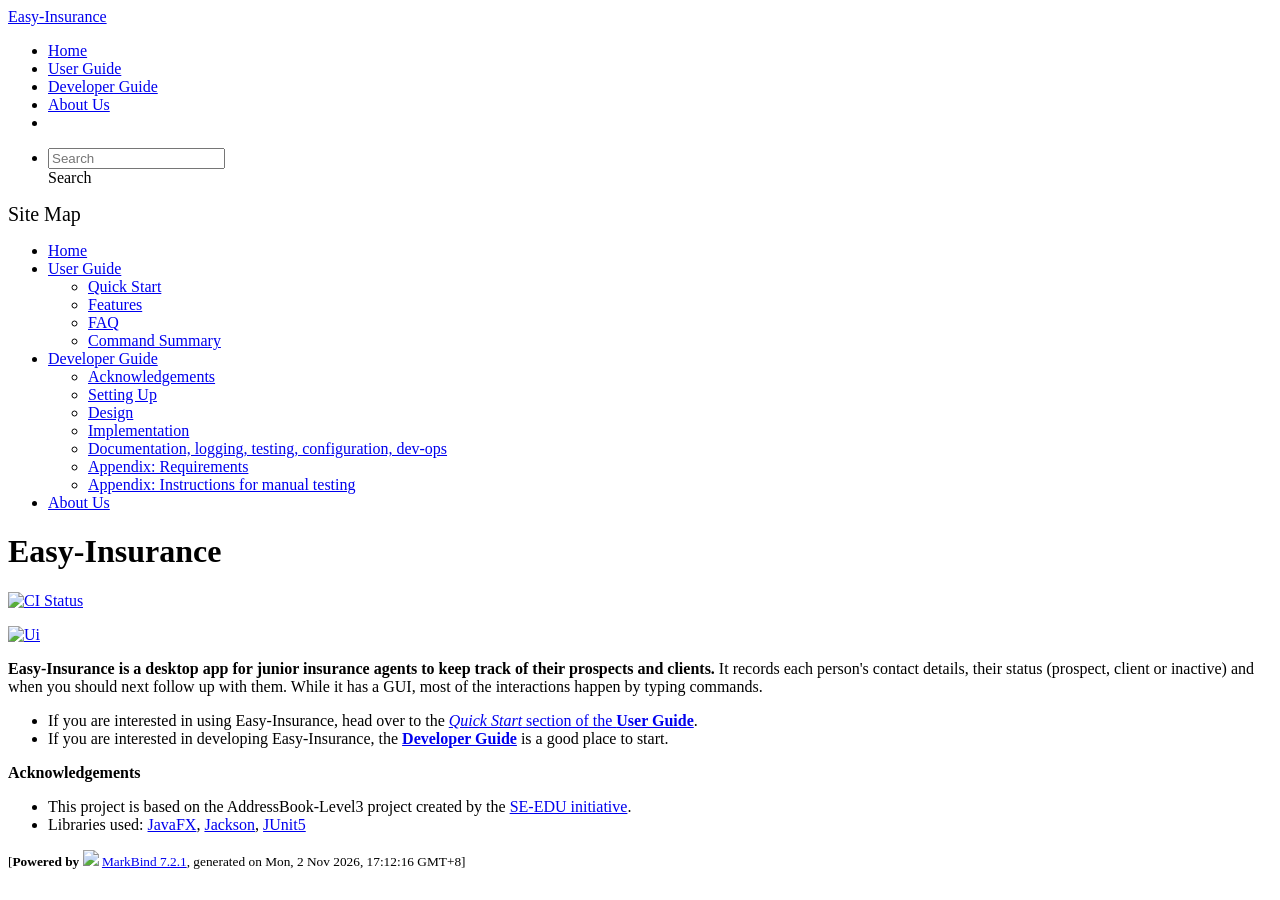
==== commit 56c5b97e: "deploy: f1d3cb0a1b0cedf17ee7a0fea2dd8ebea0f4bdea" ====
--- a/index.html
+++ b/index.html
@@ -20,7 +20,7 @@
 <body 
    
   data-code-theme="light">
-<div id="app"><!--[--><header sticky><div data-v-94b60ff6><nav class="navbar navbar-expand-md d-print-none navbar-dark bg-dark" data-v-94b60ff6><div class="container-fluid" data-v-94b60ff6><div class="navbar-left" data-v-94b60ff6><!--[--><a href="/tp/index.html" title="Home" class="navbar-brand">Easy-Insurance</a><!--]--></div><div class="navbar-default" data-v-94b60ff6><ul class="navbar-nav me-auto mt-2 mt-lg-0" data-v-94b60ff6><!--[--> <li><a href="/tp/index.html" class="nav-link">Home</a></li> <li><a href="/tp/UserGuide.html" class="nav-link">User Guide</a></li> <li><a href="/tp/DeveloperGuide.html" class="nav-link">Developer Guide</a></li> <li><a href="/tp/AboutUs.html" class="nav-link">About Us</a></li> <li><a href="https://github.com/AY2627S1-CS2103T-T09-2/tp" target="_blank" class="nav-link"><span><span aria-hidden="true" class="fab fa-github"></span></span></a></li><!--]--></ul></div><div class="navbar-right" data-v-94b60ff6><ul class="navbar-nav" data-v-94b60ff6><!--[--><li><form class="navbar-form"><div style="position:relative;" class="dropdown" data-v-103d5c4e><!--[--><input value="" data-bs-toggle="dropdown" type="text" class="form-control" placeholder="Search" autocomplete="off" data-v-103d5c4e><div class="form-control placeholder-div-hidden" data-v-103d5c4e>Search</div><!--]--><ul class="dropdown-menu search-dropdown-menu dropdown-menu-hidden dropdown-menu-end" data-v-103d5c4e><!--[--><!--]--></ul></div></form></li><!--]--></ul><!----></div></div></nav><div style="display:none;" class="lower-navbar-container" data-v-94b60ff6><!--[--><!----><!----><!--]--></div></div></header> <div id="flex-body"><nav id="site-nav" data-v-6b1b63d2><!--[--><div class="site-nav-top"><div class="fw-bold mb-2" style="font-size:1.25rem;">Site Map</div></div> <div class="nav-component slim-scroll"><div class="site-nav-root"><!--[--><ul class="site-nav-list site-nav-list-root" data-v-6b1b63d2><!--[--><li><div class="site-nav-default-list-item site-nav-list-item-0" onclick="handleSiteNavClick(this)"><a href="/tp/index.html">Home</a></div></li> <li><div class="site-nav-default-list-item site-nav-list-item-0" onclick="handleSiteNavClick(this)"><a href="/tp/UserGuide.html">User Guide</a> <div class="site-nav-dropdown-btn-container"><i class="site-nav-dropdown-btn-icon site-nav-rotate-icon" onclick="handleSiteNavClick(this.parentNode.parentNode, false); event.stopPropagation();"><span class="glyphicon glyphicon-menu-down" aria-hidden="true"></span></i></div></div><ul class="site-nav-dropdown-container site-nav-dropdown-container-open site-nav-list"><li><div class="site-nav-default-list-item site-nav-list-item-1" onclick="handleSiteNavClick(this)"><a href="/tp/UserGuide.html#quick-start">Quick Start</a></div></li> <li><div class="site-nav-default-list-item site-nav-list-item-1" onclick="handleSiteNavClick(this)"><a href="/tp/UserGuide.html#features">Features</a></div></li> <li><div class="site-nav-default-list-item site-nav-list-item-1" onclick="handleSiteNavClick(this)"><a href="/tp/UserGuide.html#faq">FAQ</a></div></li> <li><div class="site-nav-default-list-item site-nav-list-item-1" onclick="handleSiteNavClick(this)"><a href="/tp/UserGuide.html#command-summary">Command Summary</a></div></li></ul></li> <li><div class="site-nav-default-list-item site-nav-list-item-0" onclick="handleSiteNavClick(this)"><a href="/tp/DeveloperGuide.html">Developer Guide</a> <div class="site-nav-dropdown-btn-container"><i class="site-nav-dropdown-btn-icon site-nav-rotate-icon" onclick="handleSiteNavClick(this.parentNode.parentNode, false); event.stopPropagation();"><span class="glyphicon glyphicon-menu-down" aria-hidden="true"></span></i></div></div><ul class="site-nav-dropdown-container site-nav-dropdown-container-open site-nav-list"><li><div class="site-nav-default-list-item site-nav-list-item-1" onclick="handleSiteNavClick(this)"><a href="/tp/DeveloperGuide.html#acknowledgements">Acknowledgements</a></div></li> <li><div class="site-nav-default-list-item site-nav-list-item-1" onclick="handleSiteNavClick(this)"><a href="/tp/DeveloperGuide.html#setting-up-getting-started">Setting Up</a></div></li> <li><div class="site-nav-default-list-item site-nav-list-item-1" onclick="handleSiteNavClick(this)"><a href="/tp/DeveloperGuide.html#design">Design</a></div></li> <li><div class="site-nav-default-list-item site-nav-list-item-1" onclick="handleSiteNavClick(this)"><a href="/tp/DeveloperGuide.html#implementation">Implementation</a></div></li> <li><div class="site-nav-default-list-item site-nav-list-item-1" onclick="handleSiteNavClick(this)"><a href="/tp/DeveloperGuide.html#documentation-logging-testing-dev-ops">Documentation, logging, testing, configuration, dev-ops</a></div></li> <li><div class="site-nav-default-list-item site-nav-list-item-1" onclick="handleSiteNavClick(this)"><a href="/tp/DeveloperGuide.html#appendix-requirements">Appendix: Requirements</a></div></li> <li><div class="site-nav-default-list-item site-nav-list-item-1" onclick="handleSiteNavClick(this)"><a href="/tp/DeveloperGuide.html#appendix-instructions-for-manual-testing">Appendix: Instructions for manual testing</a></div></li></ul></li> <li><div class="site-nav-default-list-item site-nav-list-item-0" onclick="handleSiteNavClick(this)"><a href="/tp/AboutUs.html">About Us</a></div></li><!--]--><!--v-if--></ul><!--]--></div></div><!--]--><!--v-if--></nav> <div id="content-wrapper"><h1 id="easy-insurance">Easy-Insurance<a class="fa fa-anchor" href="#easy-insurance" onclick="event.stopPropagation()"></a></h1> <p><a href="https://github.com/AY2627S1-CS2103T-T09-2/tp/actions"><img src="https://github.com/AY2627S1-CS2103T-T09-2/tp/workflows/Java%20CI/badge.svg" alt="CI Status" class="img-fluid"></a></p> <p><a href="/tp/images/Ui.png" target="_self"><img src="/tp/images/Ui.png" alt="Ui" class="img-fluid"></a></p> <p><strong>Easy-Insurance is a desktop app for junior insurance agents to keep track of their prospects and clients.</strong> It records each person&#39;s contact details, their status (prospect, client or inactive) and when you should next follow up with them. While it has a GUI, most of the interactions happen by typing commands.</p> <ul><li>If you are interested in using Easy-Insurance, head over to the <a href="/tp/UserGuide.html#quick-start"><em>Quick Start</em> section of the <strong>User Guide</strong></a>.</li> <li>If you are interested in developing Easy-Insurance, the <a href="/tp/DeveloperGuide.html"><strong>Developer Guide</strong></a> is a good place to start.</li></ul> <p><strong>Acknowledgements</strong></p> <ul><li>This project is based on the AddressBook-Level3 project created by the <a href="https://se-education.org">SE-EDU initiative</a>.</li> <li>Libraries used: <a href="https://openjfx.io/">JavaFX</a>, <a href="https://github.com/FasterXML/jackson">Jackson</a>, <a href="https://github.com/junit-team/junit5">JUnit5</a></li></ul></div> <nav id="page-nav" data-v-6b1b63d2><!--[--><div class="nav-component slim-scroll"></div><!--]--><!--v-if--></nav> <div class="scroll-top-button fa-lg d-print-none" style="display:none;bottom:2%;right:2%;position:fixed;" aria-hidden="true"><!--[--><i class="fas fa-arrow-circle-up"></i><!--]--></div></div> <footer><div class="text-center"><small>[<span><strong>Powered by</strong></span> <img src="https://markbind.org/favicon.ico" width="30"> <a href="https://markbind.org/">MarkBind 7.2.1</a>, generated on Mon, 2 Nov 2026, 15:03:06 GMT+8]</small></div></footer><!--]--></div>
+<div id="app"><!--[--><header sticky><div data-v-94b60ff6><nav class="navbar navbar-expand-md d-print-none navbar-dark bg-dark" data-v-94b60ff6><div class="container-fluid" data-v-94b60ff6><div class="navbar-left" data-v-94b60ff6><!--[--><a href="/tp/index.html" title="Home" class="navbar-brand">Easy-Insurance</a><!--]--></div><div class="navbar-default" data-v-94b60ff6><ul class="navbar-nav me-auto mt-2 mt-lg-0" data-v-94b60ff6><!--[--> <li><a href="/tp/index.html" class="nav-link">Home</a></li> <li><a href="/tp/UserGuide.html" class="nav-link">User Guide</a></li> <li><a href="/tp/DeveloperGuide.html" class="nav-link">Developer Guide</a></li> <li><a href="/tp/AboutUs.html" class="nav-link">About Us</a></li> <li><a href="https://github.com/AY2627S1-CS2103T-T09-2/tp" target="_blank" class="nav-link"><span><span aria-hidden="true" class="fab fa-github"></span></span></a></li><!--]--></ul></div><div class="navbar-right" data-v-94b60ff6><ul class="navbar-nav" data-v-94b60ff6><!--[--><li><form class="navbar-form"><div style="position:relative;" class="dropdown" data-v-103d5c4e><!--[--><input value="" data-bs-toggle="dropdown" type="text" class="form-control" placeholder="Search" autocomplete="off" data-v-103d5c4e><div class="form-control placeholder-div-hidden" data-v-103d5c4e>Search</div><!--]--><ul class="dropdown-menu search-dropdown-menu dropdown-menu-hidden dropdown-menu-end" data-v-103d5c4e><!--[--><!--]--></ul></div></form></li><!--]--></ul><!----></div></div></nav><div style="display:none;" class="lower-navbar-container" data-v-94b60ff6><!--[--><!----><!----><!--]--></div></div></header> <div id="flex-body"><nav id="site-nav" data-v-6b1b63d2><!--[--><div class="site-nav-top"><div class="fw-bold mb-2" style="font-size:1.25rem;">Site Map</div></div> <div class="nav-component slim-scroll"><div class="site-nav-root"><!--[--><ul class="site-nav-list site-nav-list-root" data-v-6b1b63d2><!--[--><li><div class="site-nav-default-list-item site-nav-list-item-0" onclick="handleSiteNavClick(this)"><a href="/tp/index.html">Home</a></div></li> <li><div class="site-nav-default-list-item site-nav-list-item-0" onclick="handleSiteNavClick(this)"><a href="/tp/UserGuide.html">User Guide</a> <div class="site-nav-dropdown-btn-container"><i class="site-nav-dropdown-btn-icon site-nav-rotate-icon" onclick="handleSiteNavClick(this.parentNode.parentNode, false); event.stopPropagation();"><span class="glyphicon glyphicon-menu-down" aria-hidden="true"></span></i></div></div><ul class="site-nav-dropdown-container site-nav-dropdown-container-open site-nav-list"><li><div class="site-nav-default-list-item site-nav-list-item-1" onclick="handleSiteNavClick(this)"><a href="/tp/UserGuide.html#quick-start">Quick Start</a></div></li> <li><div class="site-nav-default-list-item site-nav-list-item-1" onclick="handleSiteNavClick(this)"><a href="/tp/UserGuide.html#features">Features</a></div></li> <li><div class="site-nav-default-list-item site-nav-list-item-1" onclick="handleSiteNavClick(this)"><a href="/tp/UserGuide.html#faq">FAQ</a></div></li> <li><div class="site-nav-default-list-item site-nav-list-item-1" onclick="handleSiteNavClick(this)"><a href="/tp/UserGuide.html#command-summary">Command Summary</a></div></li></ul></li> <li><div class="site-nav-default-list-item site-nav-list-item-0" onclick="handleSiteNavClick(this)"><a href="/tp/DeveloperGuide.html">Developer Guide</a> <div class="site-nav-dropdown-btn-container"><i class="site-nav-dropdown-btn-icon site-nav-rotate-icon" onclick="handleSiteNavClick(this.parentNode.parentNode, false); event.stopPropagation();"><span class="glyphicon glyphicon-menu-down" aria-hidden="true"></span></i></div></div><ul class="site-nav-dropdown-container site-nav-dropdown-container-open site-nav-list"><li><div class="site-nav-default-list-item site-nav-list-item-1" onclick="handleSiteNavClick(this)"><a href="/tp/DeveloperGuide.html#acknowledgements">Acknowledgements</a></div></li> <li><div class="site-nav-default-list-item site-nav-list-item-1" onclick="handleSiteNavClick(this)"><a href="/tp/DeveloperGuide.html#setting-up-getting-started">Setting Up</a></div></li> <li><div class="site-nav-default-list-item site-nav-list-item-1" onclick="handleSiteNavClick(this)"><a href="/tp/DeveloperGuide.html#design">Design</a></div></li> <li><div class="site-nav-default-list-item site-nav-list-item-1" onclick="handleSiteNavClick(this)"><a href="/tp/DeveloperGuide.html#implementation">Implementation</a></div></li> <li><div class="site-nav-default-list-item site-nav-list-item-1" onclick="handleSiteNavClick(this)"><a href="/tp/DeveloperGuide.html#documentation-logging-testing-dev-ops">Documentation, logging, testing, configuration, dev-ops</a></div></li> <li><div class="site-nav-default-list-item site-nav-list-item-1" onclick="handleSiteNavClick(this)"><a href="/tp/DeveloperGuide.html#appendix-requirements">Appendix: Requirements</a></div></li> <li><div class="site-nav-default-list-item site-nav-list-item-1" onclick="handleSiteNavClick(this)"><a href="/tp/DeveloperGuide.html#appendix-instructions-for-manual-testing">Appendix: Instructions for manual testing</a></div></li></ul></li> <li><div class="site-nav-default-list-item site-nav-list-item-0" onclick="handleSiteNavClick(this)"><a href="/tp/AboutUs.html">About Us</a></div></li><!--]--><!--v-if--></ul><!--]--></div></div><!--]--><!--v-if--></nav> <div id="content-wrapper"><h1 id="easy-insurance">Easy-Insurance<a class="fa fa-anchor" href="#easy-insurance" onclick="event.stopPropagation()"></a></h1> <p><a href="https://github.com/AY2627S1-CS2103T-T09-2/tp/actions"><img src="https://github.com/AY2627S1-CS2103T-T09-2/tp/workflows/Java%20CI/badge.svg" alt="CI Status" class="img-fluid"></a></p> <p><a href="/tp/images/Ui.png" target="_self"><img src="/tp/images/Ui.png" alt="Ui" class="img-fluid"></a></p> <p><strong>Easy-Insurance is a desktop app for junior insurance agents to keep track of their prospects and clients.</strong> It records each person&#39;s contact details, their status (prospect, client or inactive) and when you should next follow up with them. While it has a GUI, most of the interactions happen by typing commands.</p> <ul><li>If you are interested in using Easy-Insurance, head over to the <a href="/tp/UserGuide.html#quick-start"><em>Quick Start</em> section of the <strong>User Guide</strong></a>.</li> <li>If you are interested in developing Easy-Insurance, the <a href="/tp/DeveloperGuide.html"><strong>Developer Guide</strong></a> is a good place to start.</li></ul> <p><strong>Acknowledgements</strong></p> <ul><li>This project is based on the AddressBook-Level3 project created by the <a href="https://se-education.org">SE-EDU initiative</a>.</li> <li>Libraries used: <a href="https://openjfx.io/">JavaFX</a>, <a href="https://github.com/FasterXML/jackson">Jackson</a>, <a href="https://github.com/junit-team/junit5">JUnit5</a></li></ul></div> <nav id="page-nav" data-v-6b1b63d2><!--[--><div class="nav-component slim-scroll"></div><!--]--><!--v-if--></nav> <div class="scroll-top-button fa-lg d-print-none" style="display:none;bottom:2%;right:2%;position:fixed;" aria-hidden="true"><!--[--><i class="fas fa-arrow-circle-up"></i><!--]--></div></div> <footer><div class="text-center"><small>[<span><strong>Powered by</strong></span> <img src="https://markbind.org/favicon.ico" width="30"> <a href="https://markbind.org/">MarkBind 7.2.1</a>, generated on Mon, 2 Nov 2026, 17:12:16 GMT+8]</small></div></footer><!--]--></div>
 </body><script src="/tp/markbind/js/bootstrap-utility.min.js"></script>
 <script src="/tp/markbind/js/polyfill.min.js"></script>
 <script src="/tp/markbind/js/vue.global.prod.min.js"></script>
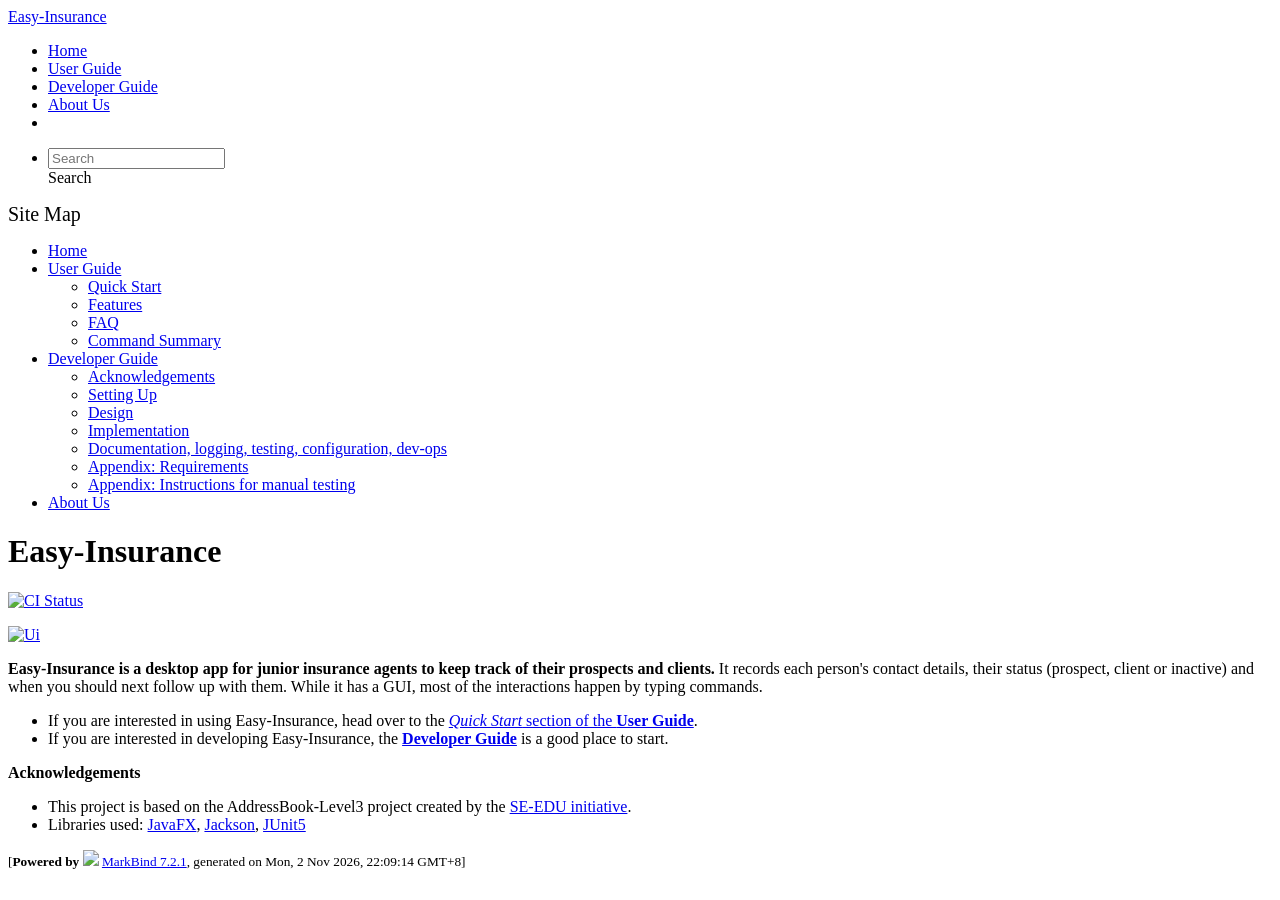
==== commit 1ec84379: "deploy: b6244f23be151be06eec5f9f9489543fec4ce60f" ====
--- a/index.html
+++ b/index.html
@@ -20,7 +20,7 @@
 <body 
    
   data-code-theme="light">
-<div id="app"><!--[--><header sticky><div data-v-94b60ff6><nav class="navbar navbar-expand-md d-print-none navbar-dark bg-dark" data-v-94b60ff6><div class="container-fluid" data-v-94b60ff6><div class="navbar-left" data-v-94b60ff6><!--[--><a href="/tp/index.html" title="Home" class="navbar-brand">Easy-Insurance</a><!--]--></div><div class="navbar-default" data-v-94b60ff6><ul class="navbar-nav me-auto mt-2 mt-lg-0" data-v-94b60ff6><!--[--> <li><a href="/tp/index.html" class="nav-link">Home</a></li> <li><a href="/tp/UserGuide.html" class="nav-link">User Guide</a></li> <li><a href="/tp/DeveloperGuide.html" class="nav-link">Developer Guide</a></li> <li><a href="/tp/AboutUs.html" class="nav-link">About Us</a></li> <li><a href="https://github.com/AY2627S1-CS2103T-T09-2/tp" target="_blank" class="nav-link"><span><span aria-hidden="true" class="fab fa-github"></span></span></a></li><!--]--></ul></div><div class="navbar-right" data-v-94b60ff6><ul class="navbar-nav" data-v-94b60ff6><!--[--><li><form class="navbar-form"><div style="position:relative;" class="dropdown" data-v-103d5c4e><!--[--><input value="" data-bs-toggle="dropdown" type="text" class="form-control" placeholder="Search" autocomplete="off" data-v-103d5c4e><div class="form-control placeholder-div-hidden" data-v-103d5c4e>Search</div><!--]--><ul class="dropdown-menu search-dropdown-menu dropdown-menu-hidden dropdown-menu-end" data-v-103d5c4e><!--[--><!--]--></ul></div></form></li><!--]--></ul><!----></div></div></nav><div style="display:none;" class="lower-navbar-container" data-v-94b60ff6><!--[--><!----><!----><!--]--></div></div></header> <div id="flex-body"><nav id="site-nav" data-v-6b1b63d2><!--[--><div class="site-nav-top"><div class="fw-bold mb-2" style="font-size:1.25rem;">Site Map</div></div> <div class="nav-component slim-scroll"><div class="site-nav-root"><!--[--><ul class="site-nav-list site-nav-list-root" data-v-6b1b63d2><!--[--><li><div class="site-nav-default-list-item site-nav-list-item-0" onclick="handleSiteNavClick(this)"><a href="/tp/index.html">Home</a></div></li> <li><div class="site-nav-default-list-item site-nav-list-item-0" onclick="handleSiteNavClick(this)"><a href="/tp/UserGuide.html">User Guide</a> <div class="site-nav-dropdown-btn-container"><i class="site-nav-dropdown-btn-icon site-nav-rotate-icon" onclick="handleSiteNavClick(this.parentNode.parentNode, false); event.stopPropagation();"><span class="glyphicon glyphicon-menu-down" aria-hidden="true"></span></i></div></div><ul class="site-nav-dropdown-container site-nav-dropdown-container-open site-nav-list"><li><div class="site-nav-default-list-item site-nav-list-item-1" onclick="handleSiteNavClick(this)"><a href="/tp/UserGuide.html#quick-start">Quick Start</a></div></li> <li><div class="site-nav-default-list-item site-nav-list-item-1" onclick="handleSiteNavClick(this)"><a href="/tp/UserGuide.html#features">Features</a></div></li> <li><div class="site-nav-default-list-item site-nav-list-item-1" onclick="handleSiteNavClick(this)"><a href="/tp/UserGuide.html#faq">FAQ</a></div></li> <li><div class="site-nav-default-list-item site-nav-list-item-1" onclick="handleSiteNavClick(this)"><a href="/tp/UserGuide.html#command-summary">Command Summary</a></div></li></ul></li> <li><div class="site-nav-default-list-item site-nav-list-item-0" onclick="handleSiteNavClick(this)"><a href="/tp/DeveloperGuide.html">Developer Guide</a> <div class="site-nav-dropdown-btn-container"><i class="site-nav-dropdown-btn-icon site-nav-rotate-icon" onclick="handleSiteNavClick(this.parentNode.parentNode, false); event.stopPropagation();"><span class="glyphicon glyphicon-menu-down" aria-hidden="true"></span></i></div></div><ul class="site-nav-dropdown-container site-nav-dropdown-container-open site-nav-list"><li><div class="site-nav-default-list-item site-nav-list-item-1" onclick="handleSiteNavClick(this)"><a href="/tp/DeveloperGuide.html#acknowledgements">Acknowledgements</a></div></li> <li><div class="site-nav-default-list-item site-nav-list-item-1" onclick="handleSiteNavClick(this)"><a href="/tp/DeveloperGuide.html#setting-up-getting-started">Setting Up</a></div></li> <li><div class="site-nav-default-list-item site-nav-list-item-1" onclick="handleSiteNavClick(this)"><a href="/tp/DeveloperGuide.html#design">Design</a></div></li> <li><div class="site-nav-default-list-item site-nav-list-item-1" onclick="handleSiteNavClick(this)"><a href="/tp/DeveloperGuide.html#implementation">Implementation</a></div></li> <li><div class="site-nav-default-list-item site-nav-list-item-1" onclick="handleSiteNavClick(this)"><a href="/tp/DeveloperGuide.html#documentation-logging-testing-dev-ops">Documentation, logging, testing, configuration, dev-ops</a></div></li> <li><div class="site-nav-default-list-item site-nav-list-item-1" onclick="handleSiteNavClick(this)"><a href="/tp/DeveloperGuide.html#appendix-requirements">Appendix: Requirements</a></div></li> <li><div class="site-nav-default-list-item site-nav-list-item-1" onclick="handleSiteNavClick(this)"><a href="/tp/DeveloperGuide.html#appendix-instructions-for-manual-testing">Appendix: Instructions for manual testing</a></div></li></ul></li> <li><div class="site-nav-default-list-item site-nav-list-item-0" onclick="handleSiteNavClick(this)"><a href="/tp/AboutUs.html">About Us</a></div></li><!--]--><!--v-if--></ul><!--]--></div></div><!--]--><!--v-if--></nav> <div id="content-wrapper"><h1 id="easy-insurance">Easy-Insurance<a class="fa fa-anchor" href="#easy-insurance" onclick="event.stopPropagation()"></a></h1> <p><a href="https://github.com/AY2627S1-CS2103T-T09-2/tp/actions"><img src="https://github.com/AY2627S1-CS2103T-T09-2/tp/workflows/Java%20CI/badge.svg" alt="CI Status" class="img-fluid"></a></p> <p><a href="/tp/images/Ui.png" target="_self"><img src="/tp/images/Ui.png" alt="Ui" class="img-fluid"></a></p> <p><strong>Easy-Insurance is a desktop app for junior insurance agents to keep track of their prospects and clients.</strong> It records each person&#39;s contact details, their status (prospect, client or inactive) and when you should next follow up with them. While it has a GUI, most of the interactions happen by typing commands.</p> <ul><li>If you are interested in using Easy-Insurance, head over to the <a href="/tp/UserGuide.html#quick-start"><em>Quick Start</em> section of the <strong>User Guide</strong></a>.</li> <li>If you are interested in developing Easy-Insurance, the <a href="/tp/DeveloperGuide.html"><strong>Developer Guide</strong></a> is a good place to start.</li></ul> <p><strong>Acknowledgements</strong></p> <ul><li>This project is based on the AddressBook-Level3 project created by the <a href="https://se-education.org">SE-EDU initiative</a>.</li> <li>Libraries used: <a href="https://openjfx.io/">JavaFX</a>, <a href="https://github.com/FasterXML/jackson">Jackson</a>, <a href="https://github.com/junit-team/junit5">JUnit5</a></li></ul></div> <nav id="page-nav" data-v-6b1b63d2><!--[--><div class="nav-component slim-scroll"></div><!--]--><!--v-if--></nav> <div class="scroll-top-button fa-lg d-print-none" style="display:none;bottom:2%;right:2%;position:fixed;" aria-hidden="true"><!--[--><i class="fas fa-arrow-circle-up"></i><!--]--></div></div> <footer><div class="text-center"><small>[<span><strong>Powered by</strong></span> <img src="https://markbind.org/favicon.ico" width="30"> <a href="https://markbind.org/">MarkBind 7.2.1</a>, generated on Mon, 2 Nov 2026, 17:12:16 GMT+8]</small></div></footer><!--]--></div>
+<div id="app"><!--[--><header sticky><div data-v-94b60ff6><nav class="navbar navbar-expand-md d-print-none navbar-dark bg-dark" data-v-94b60ff6><div class="container-fluid" data-v-94b60ff6><div class="navbar-left" data-v-94b60ff6><!--[--><a href="/tp/index.html" title="Home" class="navbar-brand">Easy-Insurance</a><!--]--></div><div class="navbar-default" data-v-94b60ff6><ul class="navbar-nav me-auto mt-2 mt-lg-0" data-v-94b60ff6><!--[--> <li><a href="/tp/index.html" class="nav-link">Home</a></li> <li><a href="/tp/UserGuide.html" class="nav-link">User Guide</a></li> <li><a href="/tp/DeveloperGuide.html" class="nav-link">Developer Guide</a></li> <li><a href="/tp/AboutUs.html" class="nav-link">About Us</a></li> <li><a href="https://github.com/AY2627S1-CS2103T-T09-2/tp" target="_blank" class="nav-link"><span><span aria-hidden="true" class="fab fa-github"></span></span></a></li><!--]--></ul></div><div class="navbar-right" data-v-94b60ff6><ul class="navbar-nav" data-v-94b60ff6><!--[--><li><form class="navbar-form"><div style="position:relative;" class="dropdown" data-v-103d5c4e><!--[--><input value="" data-bs-toggle="dropdown" type="text" class="form-control" placeholder="Search" autocomplete="off" data-v-103d5c4e><div class="form-control placeholder-div-hidden" data-v-103d5c4e>Search</div><!--]--><ul class="dropdown-menu search-dropdown-menu dropdown-menu-hidden dropdown-menu-end" data-v-103d5c4e><!--[--><!--]--></ul></div></form></li><!--]--></ul><!----></div></div></nav><div style="display:none;" class="lower-navbar-container" data-v-94b60ff6><!--[--><!----><!----><!--]--></div></div></header> <div id="flex-body"><nav id="site-nav" data-v-6b1b63d2><!--[--><div class="site-nav-top"><div class="fw-bold mb-2" style="font-size:1.25rem;">Site Map</div></div> <div class="nav-component slim-scroll"><div class="site-nav-root"><!--[--><ul class="site-nav-list site-nav-list-root" data-v-6b1b63d2><!--[--><li><div class="site-nav-default-list-item site-nav-list-item-0" onclick="handleSiteNavClick(this)"><a href="/tp/index.html">Home</a></div></li> <li><div class="site-nav-default-list-item site-nav-list-item-0" onclick="handleSiteNavClick(this)"><a href="/tp/UserGuide.html">User Guide</a> <div class="site-nav-dropdown-btn-container"><i class="site-nav-dropdown-btn-icon site-nav-rotate-icon" onclick="handleSiteNavClick(this.parentNode.parentNode, false); event.stopPropagation();"><span class="glyphicon glyphicon-menu-down" aria-hidden="true"></span></i></div></div><ul class="site-nav-dropdown-container site-nav-dropdown-container-open site-nav-list"><li><div class="site-nav-default-list-item site-nav-list-item-1" onclick="handleSiteNavClick(this)"><a href="/tp/UserGuide.html#quick-start">Quick Start</a></div></li> <li><div class="site-nav-default-list-item site-nav-list-item-1" onclick="handleSiteNavClick(this)"><a href="/tp/UserGuide.html#features">Features</a></div></li> <li><div class="site-nav-default-list-item site-nav-list-item-1" onclick="handleSiteNavClick(this)"><a href="/tp/UserGuide.html#faq">FAQ</a></div></li> <li><div class="site-nav-default-list-item site-nav-list-item-1" onclick="handleSiteNavClick(this)"><a href="/tp/UserGuide.html#command-summary">Command Summary</a></div></li></ul></li> <li><div class="site-nav-default-list-item site-nav-list-item-0" onclick="handleSiteNavClick(this)"><a href="/tp/DeveloperGuide.html">Developer Guide</a> <div class="site-nav-dropdown-btn-container"><i class="site-nav-dropdown-btn-icon site-nav-rotate-icon" onclick="handleSiteNavClick(this.parentNode.parentNode, false); event.stopPropagation();"><span class="glyphicon glyphicon-menu-down" aria-hidden="true"></span></i></div></div><ul class="site-nav-dropdown-container site-nav-dropdown-container-open site-nav-list"><li><div class="site-nav-default-list-item site-nav-list-item-1" onclick="handleSiteNavClick(this)"><a href="/tp/DeveloperGuide.html#acknowledgements">Acknowledgements</a></div></li> <li><div class="site-nav-default-list-item site-nav-list-item-1" onclick="handleSiteNavClick(this)"><a href="/tp/DeveloperGuide.html#setting-up-getting-started">Setting Up</a></div></li> <li><div class="site-nav-default-list-item site-nav-list-item-1" onclick="handleSiteNavClick(this)"><a href="/tp/DeveloperGuide.html#design">Design</a></div></li> <li><div class="site-nav-default-list-item site-nav-list-item-1" onclick="handleSiteNavClick(this)"><a href="/tp/DeveloperGuide.html#implementation">Implementation</a></div></li> <li><div class="site-nav-default-list-item site-nav-list-item-1" onclick="handleSiteNavClick(this)"><a href="/tp/DeveloperGuide.html#documentation-logging-testing-dev-ops">Documentation, logging, testing, configuration, dev-ops</a></div></li> <li><div class="site-nav-default-list-item site-nav-list-item-1" onclick="handleSiteNavClick(this)"><a href="/tp/DeveloperGuide.html#appendix-requirements">Appendix: Requirements</a></div></li> <li><div class="site-nav-default-list-item site-nav-list-item-1" onclick="handleSiteNavClick(this)"><a href="/tp/DeveloperGuide.html#appendix-instructions-for-manual-testing">Appendix: Instructions for manual testing</a></div></li></ul></li> <li><div class="site-nav-default-list-item site-nav-list-item-0" onclick="handleSiteNavClick(this)"><a href="/tp/AboutUs.html">About Us</a></div></li><!--]--><!--v-if--></ul><!--]--></div></div><!--]--><!--v-if--></nav> <div id="content-wrapper"><h1 id="easy-insurance">Easy-Insurance<a class="fa fa-anchor" href="#easy-insurance" onclick="event.stopPropagation()"></a></h1> <p><a href="https://github.com/AY2627S1-CS2103T-T09-2/tp/actions"><img src="https://github.com/AY2627S1-CS2103T-T09-2/tp/workflows/Java%20CI/badge.svg" alt="CI Status" class="img-fluid"></a></p> <p><a href="/tp/images/Ui.png" target="_self"><img src="/tp/images/Ui.png" alt="Ui" class="img-fluid"></a></p> <p><strong>Easy-Insurance is a desktop app for junior insurance agents to keep track of their prospects and clients.</strong> It records each person&#39;s contact details, their status (prospect, client or inactive) and when you should next follow up with them. While it has a GUI, most of the interactions happen by typing commands.</p> <ul><li>If you are interested in using Easy-Insurance, head over to the <a href="/tp/UserGuide.html#quick-start"><em>Quick Start</em> section of the <strong>User Guide</strong></a>.</li> <li>If you are interested in developing Easy-Insurance, the <a href="/tp/DeveloperGuide.html"><strong>Developer Guide</strong></a> is a good place to start.</li></ul> <p><strong>Acknowledgements</strong></p> <ul><li>This project is based on the AddressBook-Level3 project created by the <a href="https://se-education.org">SE-EDU initiative</a>.</li> <li>Libraries used: <a href="https://openjfx.io/">JavaFX</a>, <a href="https://github.com/FasterXML/jackson">Jackson</a>, <a href="https://github.com/junit-team/junit5">JUnit5</a></li></ul></div> <nav id="page-nav" data-v-6b1b63d2><!--[--><div class="nav-component slim-scroll"></div><!--]--><!--v-if--></nav> <div class="scroll-top-button fa-lg d-print-none" style="display:none;bottom:2%;right:2%;position:fixed;" aria-hidden="true"><!--[--><i class="fas fa-arrow-circle-up"></i><!--]--></div></div> <footer><div class="text-center"><small>[<span><strong>Powered by</strong></span> <img src="https://markbind.org/favicon.ico" width="30"> <a href="https://markbind.org/">MarkBind 7.2.1</a>, generated on Mon, 2 Nov 2026, 22:09:14 GMT+8]</small></div></footer><!--]--></div>
 </body><script src="/tp/markbind/js/bootstrap-utility.min.js"></script>
 <script src="/tp/markbind/js/polyfill.min.js"></script>
 <script src="/tp/markbind/js/vue.global.prod.min.js"></script>
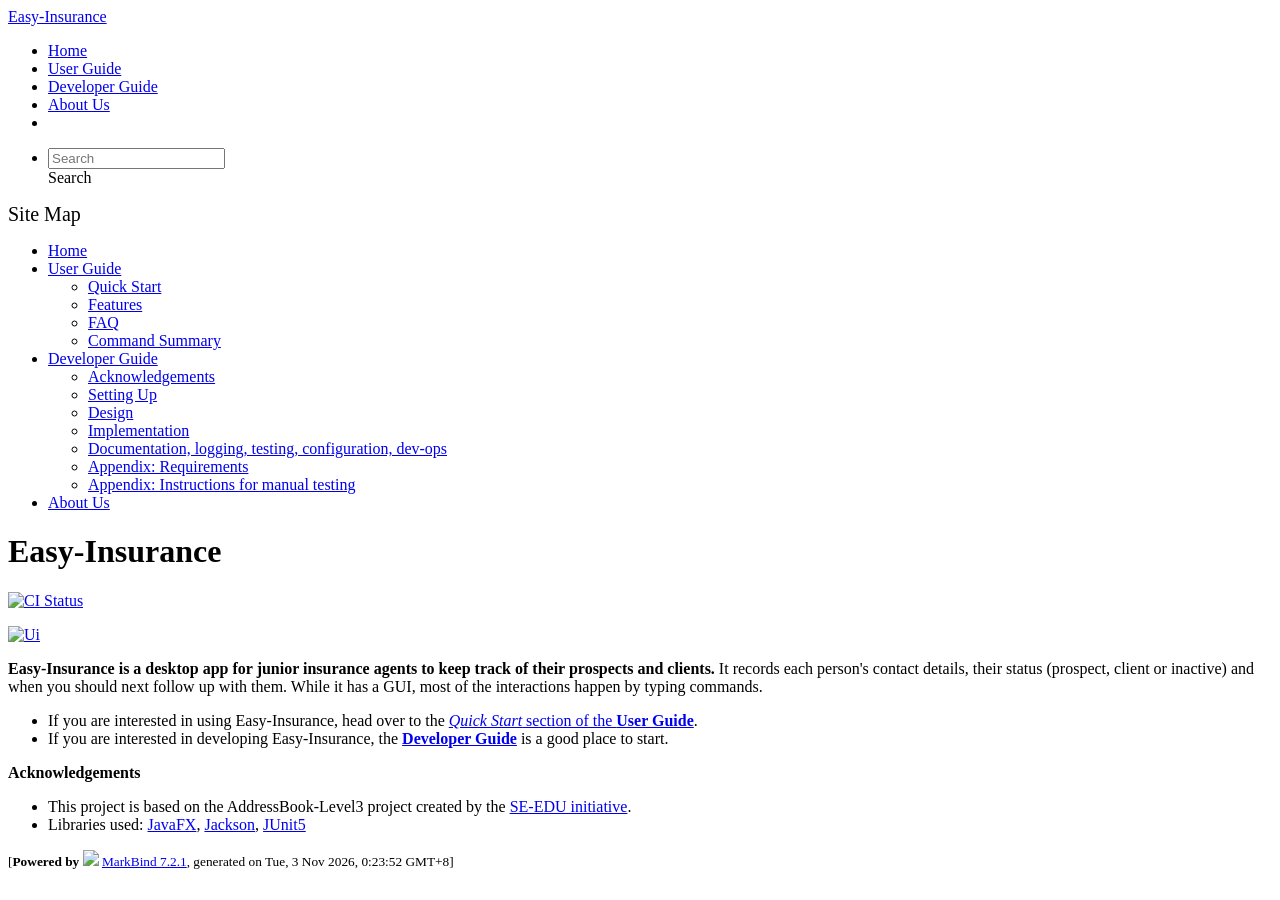
==== commit 2a99c751: "deploy: 0dd23ce452e9261ed61aa6946ad721291b836408" ====
--- a/index.html
+++ b/index.html
@@ -20,7 +20,7 @@
 <body 
    
   data-code-theme="light">
-<div id="app"><!--[--><header sticky><div data-v-94b60ff6><nav class="navbar navbar-expand-md d-print-none navbar-dark bg-dark" data-v-94b60ff6><div class="container-fluid" data-v-94b60ff6><div class="navbar-left" data-v-94b60ff6><!--[--><a href="/tp/index.html" title="Home" class="navbar-brand">Easy-Insurance</a><!--]--></div><div class="navbar-default" data-v-94b60ff6><ul class="navbar-nav me-auto mt-2 mt-lg-0" data-v-94b60ff6><!--[--> <li><a href="/tp/index.html" class="nav-link">Home</a></li> <li><a href="/tp/UserGuide.html" class="nav-link">User Guide</a></li> <li><a href="/tp/DeveloperGuide.html" class="nav-link">Developer Guide</a></li> <li><a href="/tp/AboutUs.html" class="nav-link">About Us</a></li> <li><a href="https://github.com/AY2627S1-CS2103T-T09-2/tp" target="_blank" class="nav-link"><span><span aria-hidden="true" class="fab fa-github"></span></span></a></li><!--]--></ul></div><div class="navbar-right" data-v-94b60ff6><ul class="navbar-nav" data-v-94b60ff6><!--[--><li><form class="navbar-form"><div style="position:relative;" class="dropdown" data-v-103d5c4e><!--[--><input value="" data-bs-toggle="dropdown" type="text" class="form-control" placeholder="Search" autocomplete="off" data-v-103d5c4e><div class="form-control placeholder-div-hidden" data-v-103d5c4e>Search</div><!--]--><ul class="dropdown-menu search-dropdown-menu dropdown-menu-hidden dropdown-menu-end" data-v-103d5c4e><!--[--><!--]--></ul></div></form></li><!--]--></ul><!----></div></div></nav><div style="display:none;" class="lower-navbar-container" data-v-94b60ff6><!--[--><!----><!----><!--]--></div></div></header> <div id="flex-body"><nav id="site-nav" data-v-6b1b63d2><!--[--><div class="site-nav-top"><div class="fw-bold mb-2" style="font-size:1.25rem;">Site Map</div></div> <div class="nav-component slim-scroll"><div class="site-nav-root"><!--[--><ul class="site-nav-list site-nav-list-root" data-v-6b1b63d2><!--[--><li><div class="site-nav-default-list-item site-nav-list-item-0" onclick="handleSiteNavClick(this)"><a href="/tp/index.html">Home</a></div></li> <li><div class="site-nav-default-list-item site-nav-list-item-0" onclick="handleSiteNavClick(this)"><a href="/tp/UserGuide.html">User Guide</a> <div class="site-nav-dropdown-btn-container"><i class="site-nav-dropdown-btn-icon site-nav-rotate-icon" onclick="handleSiteNavClick(this.parentNode.parentNode, false); event.stopPropagation();"><span class="glyphicon glyphicon-menu-down" aria-hidden="true"></span></i></div></div><ul class="site-nav-dropdown-container site-nav-dropdown-container-open site-nav-list"><li><div class="site-nav-default-list-item site-nav-list-item-1" onclick="handleSiteNavClick(this)"><a href="/tp/UserGuide.html#quick-start">Quick Start</a></div></li> <li><div class="site-nav-default-list-item site-nav-list-item-1" onclick="handleSiteNavClick(this)"><a href="/tp/UserGuide.html#features">Features</a></div></li> <li><div class="site-nav-default-list-item site-nav-list-item-1" onclick="handleSiteNavClick(this)"><a href="/tp/UserGuide.html#faq">FAQ</a></div></li> <li><div class="site-nav-default-list-item site-nav-list-item-1" onclick="handleSiteNavClick(this)"><a href="/tp/UserGuide.html#command-summary">Command Summary</a></div></li></ul></li> <li><div class="site-nav-default-list-item site-nav-list-item-0" onclick="handleSiteNavClick(this)"><a href="/tp/DeveloperGuide.html">Developer Guide</a> <div class="site-nav-dropdown-btn-container"><i class="site-nav-dropdown-btn-icon site-nav-rotate-icon" onclick="handleSiteNavClick(this.parentNode.parentNode, false); event.stopPropagation();"><span class="glyphicon glyphicon-menu-down" aria-hidden="true"></span></i></div></div><ul class="site-nav-dropdown-container site-nav-dropdown-container-open site-nav-list"><li><div class="site-nav-default-list-item site-nav-list-item-1" onclick="handleSiteNavClick(this)"><a href="/tp/DeveloperGuide.html#acknowledgements">Acknowledgements</a></div></li> <li><div class="site-nav-default-list-item site-nav-list-item-1" onclick="handleSiteNavClick(this)"><a href="/tp/DeveloperGuide.html#setting-up-getting-started">Setting Up</a></div></li> <li><div class="site-nav-default-list-item site-nav-list-item-1" onclick="handleSiteNavClick(this)"><a href="/tp/DeveloperGuide.html#design">Design</a></div></li> <li><div class="site-nav-default-list-item site-nav-list-item-1" onclick="handleSiteNavClick(this)"><a href="/tp/DeveloperGuide.html#implementation">Implementation</a></div></li> <li><div class="site-nav-default-list-item site-nav-list-item-1" onclick="handleSiteNavClick(this)"><a href="/tp/DeveloperGuide.html#documentation-logging-testing-dev-ops">Documentation, logging, testing, configuration, dev-ops</a></div></li> <li><div class="site-nav-default-list-item site-nav-list-item-1" onclick="handleSiteNavClick(this)"><a href="/tp/DeveloperGuide.html#appendix-requirements">Appendix: Requirements</a></div></li> <li><div class="site-nav-default-list-item site-nav-list-item-1" onclick="handleSiteNavClick(this)"><a href="/tp/DeveloperGuide.html#appendix-instructions-for-manual-testing">Appendix: Instructions for manual testing</a></div></li></ul></li> <li><div class="site-nav-default-list-item site-nav-list-item-0" onclick="handleSiteNavClick(this)"><a href="/tp/AboutUs.html">About Us</a></div></li><!--]--><!--v-if--></ul><!--]--></div></div><!--]--><!--v-if--></nav> <div id="content-wrapper"><h1 id="easy-insurance">Easy-Insurance<a class="fa fa-anchor" href="#easy-insurance" onclick="event.stopPropagation()"></a></h1> <p><a href="https://github.com/AY2627S1-CS2103T-T09-2/tp/actions"><img src="https://github.com/AY2627S1-CS2103T-T09-2/tp/workflows/Java%20CI/badge.svg" alt="CI Status" class="img-fluid"></a></p> <p><a href="/tp/images/Ui.png" target="_self"><img src="/tp/images/Ui.png" alt="Ui" class="img-fluid"></a></p> <p><strong>Easy-Insurance is a desktop app for junior insurance agents to keep track of their prospects and clients.</strong> It records each person&#39;s contact details, their status (prospect, client or inactive) and when you should next follow up with them. While it has a GUI, most of the interactions happen by typing commands.</p> <ul><li>If you are interested in using Easy-Insurance, head over to the <a href="/tp/UserGuide.html#quick-start"><em>Quick Start</em> section of the <strong>User Guide</strong></a>.</li> <li>If you are interested in developing Easy-Insurance, the <a href="/tp/DeveloperGuide.html"><strong>Developer Guide</strong></a> is a good place to start.</li></ul> <p><strong>Acknowledgements</strong></p> <ul><li>This project is based on the AddressBook-Level3 project created by the <a href="https://se-education.org">SE-EDU initiative</a>.</li> <li>Libraries used: <a href="https://openjfx.io/">JavaFX</a>, <a href="https://github.com/FasterXML/jackson">Jackson</a>, <a href="https://github.com/junit-team/junit5">JUnit5</a></li></ul></div> <nav id="page-nav" data-v-6b1b63d2><!--[--><div class="nav-component slim-scroll"></div><!--]--><!--v-if--></nav> <div class="scroll-top-button fa-lg d-print-none" style="display:none;bottom:2%;right:2%;position:fixed;" aria-hidden="true"><!--[--><i class="fas fa-arrow-circle-up"></i><!--]--></div></div> <footer><div class="text-center"><small>[<span><strong>Powered by</strong></span> <img src="https://markbind.org/favicon.ico" width="30"> <a href="https://markbind.org/">MarkBind 7.2.1</a>, generated on Mon, 2 Nov 2026, 22:09:14 GMT+8]</small></div></footer><!--]--></div>
+<div id="app"><!--[--><header sticky><div data-v-94b60ff6><nav class="navbar navbar-expand-md d-print-none navbar-dark bg-dark" data-v-94b60ff6><div class="container-fluid" data-v-94b60ff6><div class="navbar-left" data-v-94b60ff6><!--[--><a href="/tp/index.html" title="Home" class="navbar-brand">Easy-Insurance</a><!--]--></div><div class="navbar-default" data-v-94b60ff6><ul class="navbar-nav me-auto mt-2 mt-lg-0" data-v-94b60ff6><!--[--> <li><a href="/tp/index.html" class="nav-link">Home</a></li> <li><a href="/tp/UserGuide.html" class="nav-link">User Guide</a></li> <li><a href="/tp/DeveloperGuide.html" class="nav-link">Developer Guide</a></li> <li><a href="/tp/AboutUs.html" class="nav-link">About Us</a></li> <li><a href="https://github.com/AY2627S1-CS2103T-T09-2/tp" target="_blank" class="nav-link"><span><span aria-hidden="true" class="fab fa-github"></span></span></a></li><!--]--></ul></div><div class="navbar-right" data-v-94b60ff6><ul class="navbar-nav" data-v-94b60ff6><!--[--><li><form class="navbar-form"><div style="position:relative;" class="dropdown" data-v-103d5c4e><!--[--><input value="" data-bs-toggle="dropdown" type="text" class="form-control" placeholder="Search" autocomplete="off" data-v-103d5c4e><div class="form-control placeholder-div-hidden" data-v-103d5c4e>Search</div><!--]--><ul class="dropdown-menu search-dropdown-menu dropdown-menu-hidden dropdown-menu-end" data-v-103d5c4e><!--[--><!--]--></ul></div></form></li><!--]--></ul><!----></div></div></nav><div style="display:none;" class="lower-navbar-container" data-v-94b60ff6><!--[--><!----><!----><!--]--></div></div></header> <div id="flex-body"><nav id="site-nav" data-v-6b1b63d2><!--[--><div class="site-nav-top"><div class="fw-bold mb-2" style="font-size:1.25rem;">Site Map</div></div> <div class="nav-component slim-scroll"><div class="site-nav-root"><!--[--><ul class="site-nav-list site-nav-list-root" data-v-6b1b63d2><!--[--><li><div class="site-nav-default-list-item site-nav-list-item-0" onclick="handleSiteNavClick(this)"><a href="/tp/index.html">Home</a></div></li> <li><div class="site-nav-default-list-item site-nav-list-item-0" onclick="handleSiteNavClick(this)"><a href="/tp/UserGuide.html">User Guide</a> <div class="site-nav-dropdown-btn-container"><i class="site-nav-dropdown-btn-icon site-nav-rotate-icon" onclick="handleSiteNavClick(this.parentNode.parentNode, false); event.stopPropagation();"><span class="glyphicon glyphicon-menu-down" aria-hidden="true"></span></i></div></div><ul class="site-nav-dropdown-container site-nav-dropdown-container-open site-nav-list"><li><div class="site-nav-default-list-item site-nav-list-item-1" onclick="handleSiteNavClick(this)"><a href="/tp/UserGuide.html#quick-start">Quick Start</a></div></li> <li><div class="site-nav-default-list-item site-nav-list-item-1" onclick="handleSiteNavClick(this)"><a href="/tp/UserGuide.html#features">Features</a></div></li> <li><div class="site-nav-default-list-item site-nav-list-item-1" onclick="handleSiteNavClick(this)"><a href="/tp/UserGuide.html#faq">FAQ</a></div></li> <li><div class="site-nav-default-list-item site-nav-list-item-1" onclick="handleSiteNavClick(this)"><a href="/tp/UserGuide.html#command-summary">Command Summary</a></div></li></ul></li> <li><div class="site-nav-default-list-item site-nav-list-item-0" onclick="handleSiteNavClick(this)"><a href="/tp/DeveloperGuide.html">Developer Guide</a> <div class="site-nav-dropdown-btn-container"><i class="site-nav-dropdown-btn-icon site-nav-rotate-icon" onclick="handleSiteNavClick(this.parentNode.parentNode, false); event.stopPropagation();"><span class="glyphicon glyphicon-menu-down" aria-hidden="true"></span></i></div></div><ul class="site-nav-dropdown-container site-nav-dropdown-container-open site-nav-list"><li><div class="site-nav-default-list-item site-nav-list-item-1" onclick="handleSiteNavClick(this)"><a href="/tp/DeveloperGuide.html#acknowledgements">Acknowledgements</a></div></li> <li><div class="site-nav-default-list-item site-nav-list-item-1" onclick="handleSiteNavClick(this)"><a href="/tp/DeveloperGuide.html#setting-up-getting-started">Setting Up</a></div></li> <li><div class="site-nav-default-list-item site-nav-list-item-1" onclick="handleSiteNavClick(this)"><a href="/tp/DeveloperGuide.html#design">Design</a></div></li> <li><div class="site-nav-default-list-item site-nav-list-item-1" onclick="handleSiteNavClick(this)"><a href="/tp/DeveloperGuide.html#implementation">Implementation</a></div></li> <li><div class="site-nav-default-list-item site-nav-list-item-1" onclick="handleSiteNavClick(this)"><a href="/tp/DeveloperGuide.html#documentation-logging-testing-dev-ops">Documentation, logging, testing, configuration, dev-ops</a></div></li> <li><div class="site-nav-default-list-item site-nav-list-item-1" onclick="handleSiteNavClick(this)"><a href="/tp/DeveloperGuide.html#appendix-requirements">Appendix: Requirements</a></div></li> <li><div class="site-nav-default-list-item site-nav-list-item-1" onclick="handleSiteNavClick(this)"><a href="/tp/DeveloperGuide.html#appendix-instructions-for-manual-testing">Appendix: Instructions for manual testing</a></div></li></ul></li> <li><div class="site-nav-default-list-item site-nav-list-item-0" onclick="handleSiteNavClick(this)"><a href="/tp/AboutUs.html">About Us</a></div></li><!--]--><!--v-if--></ul><!--]--></div></div><!--]--><!--v-if--></nav> <div id="content-wrapper"><h1 id="easy-insurance">Easy-Insurance<a class="fa fa-anchor" href="#easy-insurance" onclick="event.stopPropagation()"></a></h1> <p><a href="https://github.com/AY2627S1-CS2103T-T09-2/tp/actions"><img src="https://github.com/AY2627S1-CS2103T-T09-2/tp/workflows/Java%20CI/badge.svg" alt="CI Status" class="img-fluid"></a></p> <p><a href="/tp/images/Ui.png" target="_self"><img src="/tp/images/Ui.png" alt="Ui" class="img-fluid"></a></p> <p><strong>Easy-Insurance is a desktop app for junior insurance agents to keep track of their prospects and clients.</strong> It records each person&#39;s contact details, their status (prospect, client or inactive) and when you should next follow up with them. While it has a GUI, most of the interactions happen by typing commands.</p> <ul><li>If you are interested in using Easy-Insurance, head over to the <a href="/tp/UserGuide.html#quick-start"><em>Quick Start</em> section of the <strong>User Guide</strong></a>.</li> <li>If you are interested in developing Easy-Insurance, the <a href="/tp/DeveloperGuide.html"><strong>Developer Guide</strong></a> is a good place to start.</li></ul> <p><strong>Acknowledgements</strong></p> <ul><li>This project is based on the AddressBook-Level3 project created by the <a href="https://se-education.org">SE-EDU initiative</a>.</li> <li>Libraries used: <a href="https://openjfx.io/">JavaFX</a>, <a href="https://github.com/FasterXML/jackson">Jackson</a>, <a href="https://github.com/junit-team/junit5">JUnit5</a></li></ul></div> <nav id="page-nav" data-v-6b1b63d2><!--[--><div class="nav-component slim-scroll"></div><!--]--><!--v-if--></nav> <div class="scroll-top-button fa-lg d-print-none" style="display:none;bottom:2%;right:2%;position:fixed;" aria-hidden="true"><!--[--><i class="fas fa-arrow-circle-up"></i><!--]--></div></div> <footer><div class="text-center"><small>[<span><strong>Powered by</strong></span> <img src="https://markbind.org/favicon.ico" width="30"> <a href="https://markbind.org/">MarkBind 7.2.1</a>, generated on Tue, 3 Nov 2026, 0:23:52 GMT+8]</small></div></footer><!--]--></div>
 </body><script src="/tp/markbind/js/bootstrap-utility.min.js"></script>
 <script src="/tp/markbind/js/polyfill.min.js"></script>
 <script src="/tp/markbind/js/vue.global.prod.min.js"></script>
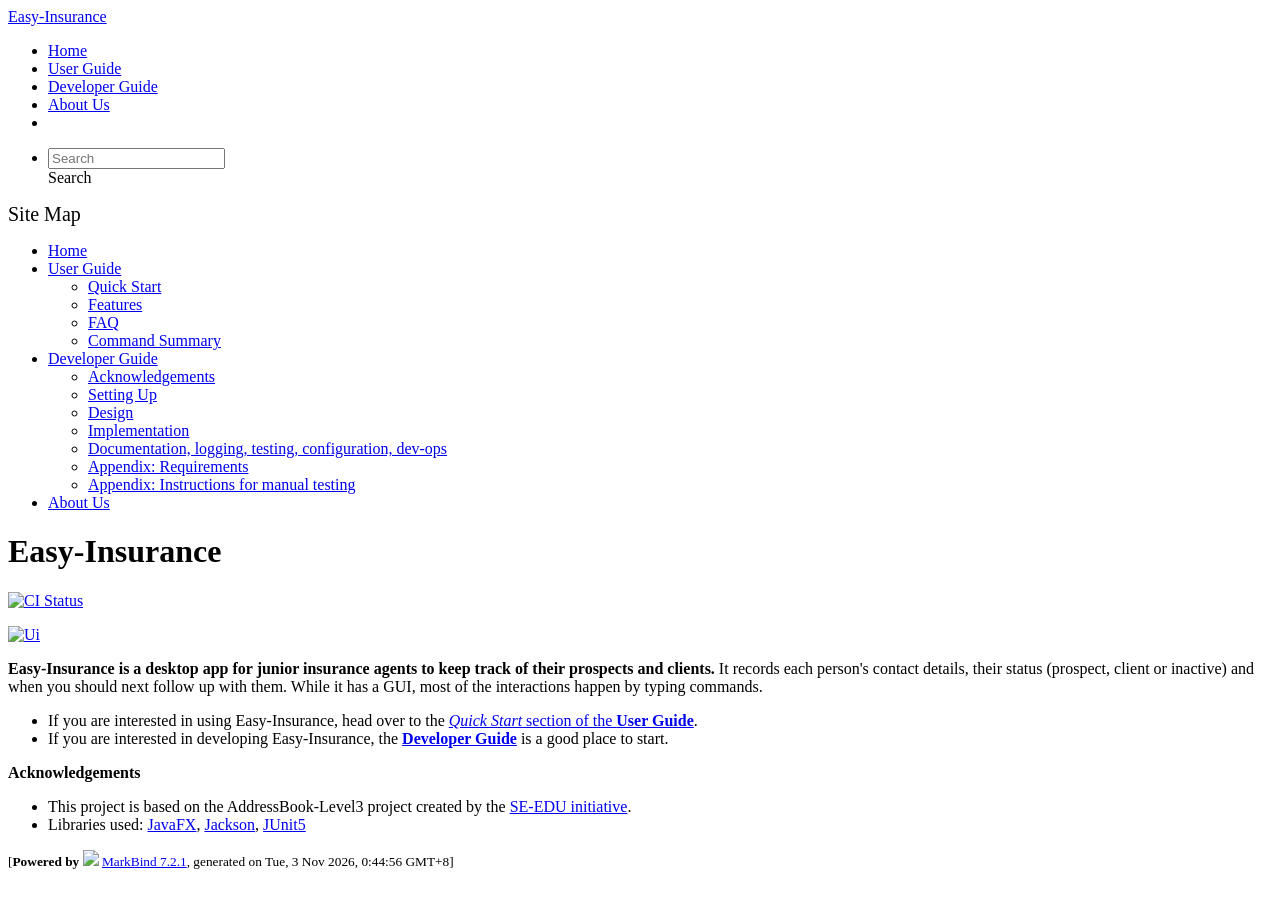
==== commit a862a5e6: "deploy: da94be00478d4511d2df30960823d321a23633db" ====
--- a/index.html
+++ b/index.html
@@ -20,7 +20,7 @@
 <body 
    
   data-code-theme="light">
-<div id="app"><!--[--><header sticky><div data-v-94b60ff6><nav class="navbar navbar-expand-md d-print-none navbar-dark bg-dark" data-v-94b60ff6><div class="container-fluid" data-v-94b60ff6><div class="navbar-left" data-v-94b60ff6><!--[--><a href="/tp/index.html" title="Home" class="navbar-brand">Easy-Insurance</a><!--]--></div><div class="navbar-default" data-v-94b60ff6><ul class="navbar-nav me-auto mt-2 mt-lg-0" data-v-94b60ff6><!--[--> <li><a href="/tp/index.html" class="nav-link">Home</a></li> <li><a href="/tp/UserGuide.html" class="nav-link">User Guide</a></li> <li><a href="/tp/DeveloperGuide.html" class="nav-link">Developer Guide</a></li> <li><a href="/tp/AboutUs.html" class="nav-link">About Us</a></li> <li><a href="https://github.com/AY2627S1-CS2103T-T09-2/tp" target="_blank" class="nav-link"><span><span aria-hidden="true" class="fab fa-github"></span></span></a></li><!--]--></ul></div><div class="navbar-right" data-v-94b60ff6><ul class="navbar-nav" data-v-94b60ff6><!--[--><li><form class="navbar-form"><div style="position:relative;" class="dropdown" data-v-103d5c4e><!--[--><input value="" data-bs-toggle="dropdown" type="text" class="form-control" placeholder="Search" autocomplete="off" data-v-103d5c4e><div class="form-control placeholder-div-hidden" data-v-103d5c4e>Search</div><!--]--><ul class="dropdown-menu search-dropdown-menu dropdown-menu-hidden dropdown-menu-end" data-v-103d5c4e><!--[--><!--]--></ul></div></form></li><!--]--></ul><!----></div></div></nav><div style="display:none;" class="lower-navbar-container" data-v-94b60ff6><!--[--><!----><!----><!--]--></div></div></header> <div id="flex-body"><nav id="site-nav" data-v-6b1b63d2><!--[--><div class="site-nav-top"><div class="fw-bold mb-2" style="font-size:1.25rem;">Site Map</div></div> <div class="nav-component slim-scroll"><div class="site-nav-root"><!--[--><ul class="site-nav-list site-nav-list-root" data-v-6b1b63d2><!--[--><li><div class="site-nav-default-list-item site-nav-list-item-0" onclick="handleSiteNavClick(this)"><a href="/tp/index.html">Home</a></div></li> <li><div class="site-nav-default-list-item site-nav-list-item-0" onclick="handleSiteNavClick(this)"><a href="/tp/UserGuide.html">User Guide</a> <div class="site-nav-dropdown-btn-container"><i class="site-nav-dropdown-btn-icon site-nav-rotate-icon" onclick="handleSiteNavClick(this.parentNode.parentNode, false); event.stopPropagation();"><span class="glyphicon glyphicon-menu-down" aria-hidden="true"></span></i></div></div><ul class="site-nav-dropdown-container site-nav-dropdown-container-open site-nav-list"><li><div class="site-nav-default-list-item site-nav-list-item-1" onclick="handleSiteNavClick(this)"><a href="/tp/UserGuide.html#quick-start">Quick Start</a></div></li> <li><div class="site-nav-default-list-item site-nav-list-item-1" onclick="handleSiteNavClick(this)"><a href="/tp/UserGuide.html#features">Features</a></div></li> <li><div class="site-nav-default-list-item site-nav-list-item-1" onclick="handleSiteNavClick(this)"><a href="/tp/UserGuide.html#faq">FAQ</a></div></li> <li><div class="site-nav-default-list-item site-nav-list-item-1" onclick="handleSiteNavClick(this)"><a href="/tp/UserGuide.html#command-summary">Command Summary</a></div></li></ul></li> <li><div class="site-nav-default-list-item site-nav-list-item-0" onclick="handleSiteNavClick(this)"><a href="/tp/DeveloperGuide.html">Developer Guide</a> <div class="site-nav-dropdown-btn-container"><i class="site-nav-dropdown-btn-icon site-nav-rotate-icon" onclick="handleSiteNavClick(this.parentNode.parentNode, false); event.stopPropagation();"><span class="glyphicon glyphicon-menu-down" aria-hidden="true"></span></i></div></div><ul class="site-nav-dropdown-container site-nav-dropdown-container-open site-nav-list"><li><div class="site-nav-default-list-item site-nav-list-item-1" onclick="handleSiteNavClick(this)"><a href="/tp/DeveloperGuide.html#acknowledgements">Acknowledgements</a></div></li> <li><div class="site-nav-default-list-item site-nav-list-item-1" onclick="handleSiteNavClick(this)"><a href="/tp/DeveloperGuide.html#setting-up-getting-started">Setting Up</a></div></li> <li><div class="site-nav-default-list-item site-nav-list-item-1" onclick="handleSiteNavClick(this)"><a href="/tp/DeveloperGuide.html#design">Design</a></div></li> <li><div class="site-nav-default-list-item site-nav-list-item-1" onclick="handleSiteNavClick(this)"><a href="/tp/DeveloperGuide.html#implementation">Implementation</a></div></li> <li><div class="site-nav-default-list-item site-nav-list-item-1" onclick="handleSiteNavClick(this)"><a href="/tp/DeveloperGuide.html#documentation-logging-testing-dev-ops">Documentation, logging, testing, configuration, dev-ops</a></div></li> <li><div class="site-nav-default-list-item site-nav-list-item-1" onclick="handleSiteNavClick(this)"><a href="/tp/DeveloperGuide.html#appendix-requirements">Appendix: Requirements</a></div></li> <li><div class="site-nav-default-list-item site-nav-list-item-1" onclick="handleSiteNavClick(this)"><a href="/tp/DeveloperGuide.html#appendix-instructions-for-manual-testing">Appendix: Instructions for manual testing</a></div></li></ul></li> <li><div class="site-nav-default-list-item site-nav-list-item-0" onclick="handleSiteNavClick(this)"><a href="/tp/AboutUs.html">About Us</a></div></li><!--]--><!--v-if--></ul><!--]--></div></div><!--]--><!--v-if--></nav> <div id="content-wrapper"><h1 id="easy-insurance">Easy-Insurance<a class="fa fa-anchor" href="#easy-insurance" onclick="event.stopPropagation()"></a></h1> <p><a href="https://github.com/AY2627S1-CS2103T-T09-2/tp/actions"><img src="https://github.com/AY2627S1-CS2103T-T09-2/tp/workflows/Java%20CI/badge.svg" alt="CI Status" class="img-fluid"></a></p> <p><a href="/tp/images/Ui.png" target="_self"><img src="/tp/images/Ui.png" alt="Ui" class="img-fluid"></a></p> <p><strong>Easy-Insurance is a desktop app for junior insurance agents to keep track of their prospects and clients.</strong> It records each person&#39;s contact details, their status (prospect, client or inactive) and when you should next follow up with them. While it has a GUI, most of the interactions happen by typing commands.</p> <ul><li>If you are interested in using Easy-Insurance, head over to the <a href="/tp/UserGuide.html#quick-start"><em>Quick Start</em> section of the <strong>User Guide</strong></a>.</li> <li>If you are interested in developing Easy-Insurance, the <a href="/tp/DeveloperGuide.html"><strong>Developer Guide</strong></a> is a good place to start.</li></ul> <p><strong>Acknowledgements</strong></p> <ul><li>This project is based on the AddressBook-Level3 project created by the <a href="https://se-education.org">SE-EDU initiative</a>.</li> <li>Libraries used: <a href="https://openjfx.io/">JavaFX</a>, <a href="https://github.com/FasterXML/jackson">Jackson</a>, <a href="https://github.com/junit-team/junit5">JUnit5</a></li></ul></div> <nav id="page-nav" data-v-6b1b63d2><!--[--><div class="nav-component slim-scroll"></div><!--]--><!--v-if--></nav> <div class="scroll-top-button fa-lg d-print-none" style="display:none;bottom:2%;right:2%;position:fixed;" aria-hidden="true"><!--[--><i class="fas fa-arrow-circle-up"></i><!--]--></div></div> <footer><div class="text-center"><small>[<span><strong>Powered by</strong></span> <img src="https://markbind.org/favicon.ico" width="30"> <a href="https://markbind.org/">MarkBind 7.2.1</a>, generated on Tue, 3 Nov 2026, 0:23:52 GMT+8]</small></div></footer><!--]--></div>
+<div id="app"><!--[--><header sticky><div data-v-94b60ff6><nav class="navbar navbar-expand-md d-print-none navbar-dark bg-dark" data-v-94b60ff6><div class="container-fluid" data-v-94b60ff6><div class="navbar-left" data-v-94b60ff6><!--[--><a href="/tp/index.html" title="Home" class="navbar-brand">Easy-Insurance</a><!--]--></div><div class="navbar-default" data-v-94b60ff6><ul class="navbar-nav me-auto mt-2 mt-lg-0" data-v-94b60ff6><!--[--> <li><a href="/tp/index.html" class="nav-link">Home</a></li> <li><a href="/tp/UserGuide.html" class="nav-link">User Guide</a></li> <li><a href="/tp/DeveloperGuide.html" class="nav-link">Developer Guide</a></li> <li><a href="/tp/AboutUs.html" class="nav-link">About Us</a></li> <li><a href="https://github.com/AY2627S1-CS2103T-T09-2/tp" target="_blank" class="nav-link"><span><span aria-hidden="true" class="fab fa-github"></span></span></a></li><!--]--></ul></div><div class="navbar-right" data-v-94b60ff6><ul class="navbar-nav" data-v-94b60ff6><!--[--><li><form class="navbar-form"><div style="position:relative;" class="dropdown" data-v-103d5c4e><!--[--><input value="" data-bs-toggle="dropdown" type="text" class="form-control" placeholder="Search" autocomplete="off" data-v-103d5c4e><div class="form-control placeholder-div-hidden" data-v-103d5c4e>Search</div><!--]--><ul class="dropdown-menu search-dropdown-menu dropdown-menu-hidden dropdown-menu-end" data-v-103d5c4e><!--[--><!--]--></ul></div></form></li><!--]--></ul><!----></div></div></nav><div style="display:none;" class="lower-navbar-container" data-v-94b60ff6><!--[--><!----><!----><!--]--></div></div></header> <div id="flex-body"><nav id="site-nav" data-v-6b1b63d2><!--[--><div class="site-nav-top"><div class="fw-bold mb-2" style="font-size:1.25rem;">Site Map</div></div> <div class="nav-component slim-scroll"><div class="site-nav-root"><!--[--><ul class="site-nav-list site-nav-list-root" data-v-6b1b63d2><!--[--><li><div class="site-nav-default-list-item site-nav-list-item-0" onclick="handleSiteNavClick(this)"><a href="/tp/index.html">Home</a></div></li> <li><div class="site-nav-default-list-item site-nav-list-item-0" onclick="handleSiteNavClick(this)"><a href="/tp/UserGuide.html">User Guide</a> <div class="site-nav-dropdown-btn-container"><i class="site-nav-dropdown-btn-icon site-nav-rotate-icon" onclick="handleSiteNavClick(this.parentNode.parentNode, false); event.stopPropagation();"><span class="glyphicon glyphicon-menu-down" aria-hidden="true"></span></i></div></div><ul class="site-nav-dropdown-container site-nav-dropdown-container-open site-nav-list"><li><div class="site-nav-default-list-item site-nav-list-item-1" onclick="handleSiteNavClick(this)"><a href="/tp/UserGuide.html#quick-start">Quick Start</a></div></li> <li><div class="site-nav-default-list-item site-nav-list-item-1" onclick="handleSiteNavClick(this)"><a href="/tp/UserGuide.html#features">Features</a></div></li> <li><div class="site-nav-default-list-item site-nav-list-item-1" onclick="handleSiteNavClick(this)"><a href="/tp/UserGuide.html#faq">FAQ</a></div></li> <li><div class="site-nav-default-list-item site-nav-list-item-1" onclick="handleSiteNavClick(this)"><a href="/tp/UserGuide.html#command-summary">Command Summary</a></div></li></ul></li> <li><div class="site-nav-default-list-item site-nav-list-item-0" onclick="handleSiteNavClick(this)"><a href="/tp/DeveloperGuide.html">Developer Guide</a> <div class="site-nav-dropdown-btn-container"><i class="site-nav-dropdown-btn-icon site-nav-rotate-icon" onclick="handleSiteNavClick(this.parentNode.parentNode, false); event.stopPropagation();"><span class="glyphicon glyphicon-menu-down" aria-hidden="true"></span></i></div></div><ul class="site-nav-dropdown-container site-nav-dropdown-container-open site-nav-list"><li><div class="site-nav-default-list-item site-nav-list-item-1" onclick="handleSiteNavClick(this)"><a href="/tp/DeveloperGuide.html#acknowledgements">Acknowledgements</a></div></li> <li><div class="site-nav-default-list-item site-nav-list-item-1" onclick="handleSiteNavClick(this)"><a href="/tp/DeveloperGuide.html#setting-up-getting-started">Setting Up</a></div></li> <li><div class="site-nav-default-list-item site-nav-list-item-1" onclick="handleSiteNavClick(this)"><a href="/tp/DeveloperGuide.html#design">Design</a></div></li> <li><div class="site-nav-default-list-item site-nav-list-item-1" onclick="handleSiteNavClick(this)"><a href="/tp/DeveloperGuide.html#implementation">Implementation</a></div></li> <li><div class="site-nav-default-list-item site-nav-list-item-1" onclick="handleSiteNavClick(this)"><a href="/tp/DeveloperGuide.html#documentation-logging-testing-dev-ops">Documentation, logging, testing, configuration, dev-ops</a></div></li> <li><div class="site-nav-default-list-item site-nav-list-item-1" onclick="handleSiteNavClick(this)"><a href="/tp/DeveloperGuide.html#appendix-requirements">Appendix: Requirements</a></div></li> <li><div class="site-nav-default-list-item site-nav-list-item-1" onclick="handleSiteNavClick(this)"><a href="/tp/DeveloperGuide.html#appendix-instructions-for-manual-testing">Appendix: Instructions for manual testing</a></div></li></ul></li> <li><div class="site-nav-default-list-item site-nav-list-item-0" onclick="handleSiteNavClick(this)"><a href="/tp/AboutUs.html">About Us</a></div></li><!--]--><!--v-if--></ul><!--]--></div></div><!--]--><!--v-if--></nav> <div id="content-wrapper"><h1 id="easy-insurance">Easy-Insurance<a class="fa fa-anchor" href="#easy-insurance" onclick="event.stopPropagation()"></a></h1> <p><a href="https://github.com/AY2627S1-CS2103T-T09-2/tp/actions"><img src="https://github.com/AY2627S1-CS2103T-T09-2/tp/workflows/Java%20CI/badge.svg" alt="CI Status" class="img-fluid"></a></p> <p><a href="/tp/images/Ui.png" target="_self"><img src="/tp/images/Ui.png" alt="Ui" class="img-fluid"></a></p> <p><strong>Easy-Insurance is a desktop app for junior insurance agents to keep track of their prospects and clients.</strong> It records each person&#39;s contact details, their status (prospect, client or inactive) and when you should next follow up with them. While it has a GUI, most of the interactions happen by typing commands.</p> <ul><li>If you are interested in using Easy-Insurance, head over to the <a href="/tp/UserGuide.html#quick-start"><em>Quick Start</em> section of the <strong>User Guide</strong></a>.</li> <li>If you are interested in developing Easy-Insurance, the <a href="/tp/DeveloperGuide.html"><strong>Developer Guide</strong></a> is a good place to start.</li></ul> <p><strong>Acknowledgements</strong></p> <ul><li>This project is based on the AddressBook-Level3 project created by the <a href="https://se-education.org">SE-EDU initiative</a>.</li> <li>Libraries used: <a href="https://openjfx.io/">JavaFX</a>, <a href="https://github.com/FasterXML/jackson">Jackson</a>, <a href="https://github.com/junit-team/junit5">JUnit5</a></li></ul></div> <nav id="page-nav" data-v-6b1b63d2><!--[--><div class="nav-component slim-scroll"></div><!--]--><!--v-if--></nav> <div class="scroll-top-button fa-lg d-print-none" style="display:none;bottom:2%;right:2%;position:fixed;" aria-hidden="true"><!--[--><i class="fas fa-arrow-circle-up"></i><!--]--></div></div> <footer><div class="text-center"><small>[<span><strong>Powered by</strong></span> <img src="https://markbind.org/favicon.ico" width="30"> <a href="https://markbind.org/">MarkBind 7.2.1</a>, generated on Tue, 3 Nov 2026, 0:44:56 GMT+8]</small></div></footer><!--]--></div>
 </body><script src="/tp/markbind/js/bootstrap-utility.min.js"></script>
 <script src="/tp/markbind/js/polyfill.min.js"></script>
 <script src="/tp/markbind/js/vue.global.prod.min.js"></script>
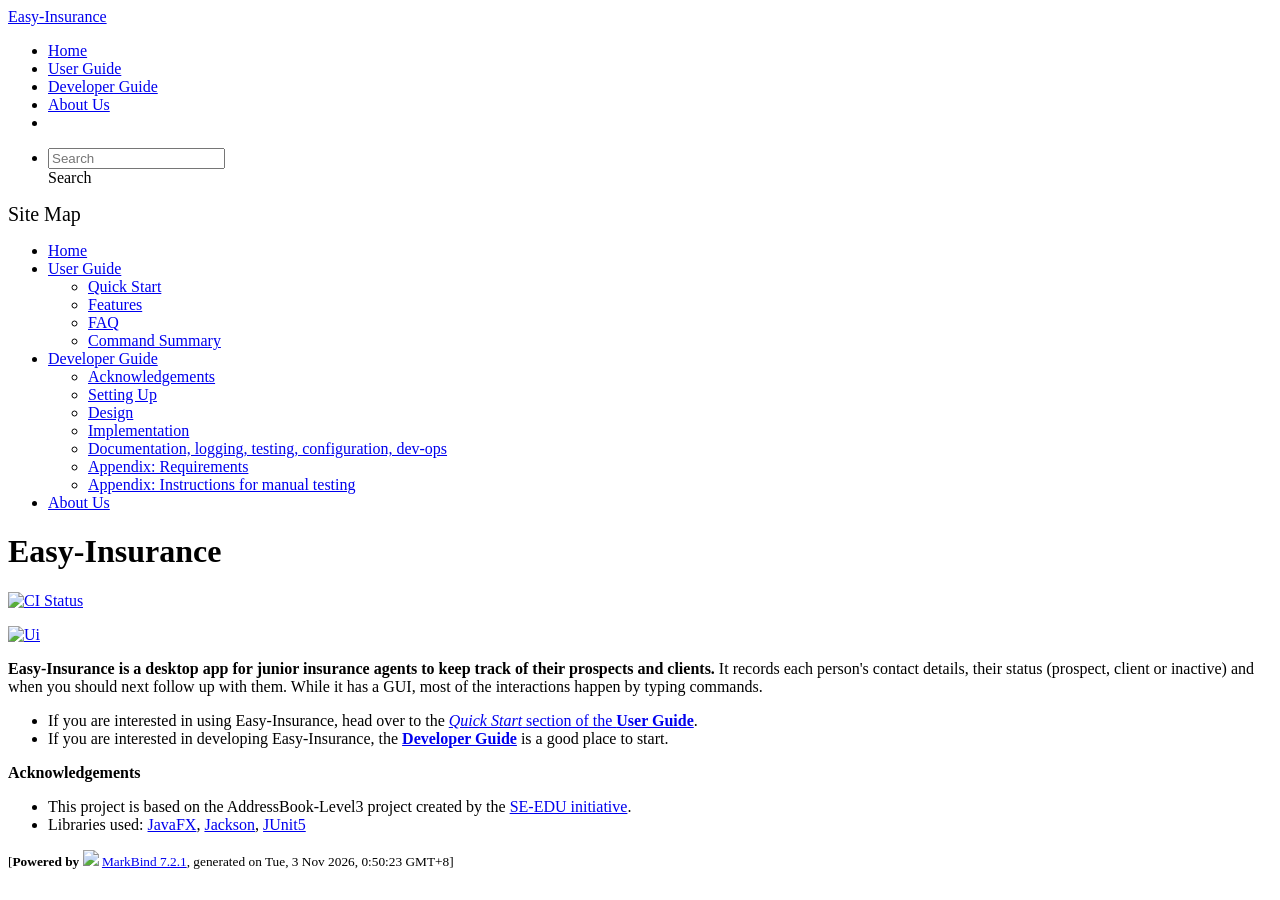
==== commit e9fa6221: "deploy: 97c9f55a97f743efc017bd762ccf93b098ee3066" ====
--- a/index.html
+++ b/index.html
@@ -20,7 +20,7 @@
 <body 
    
   data-code-theme="light">
-<div id="app"><!--[--><header sticky><div data-v-94b60ff6><nav class="navbar navbar-expand-md d-print-none navbar-dark bg-dark" data-v-94b60ff6><div class="container-fluid" data-v-94b60ff6><div class="navbar-left" data-v-94b60ff6><!--[--><a href="/tp/index.html" title="Home" class="navbar-brand">Easy-Insurance</a><!--]--></div><div class="navbar-default" data-v-94b60ff6><ul class="navbar-nav me-auto mt-2 mt-lg-0" data-v-94b60ff6><!--[--> <li><a href="/tp/index.html" class="nav-link">Home</a></li> <li><a href="/tp/UserGuide.html" class="nav-link">User Guide</a></li> <li><a href="/tp/DeveloperGuide.html" class="nav-link">Developer Guide</a></li> <li><a href="/tp/AboutUs.html" class="nav-link">About Us</a></li> <li><a href="https://github.com/AY2627S1-CS2103T-T09-2/tp" target="_blank" class="nav-link"><span><span aria-hidden="true" class="fab fa-github"></span></span></a></li><!--]--></ul></div><div class="navbar-right" data-v-94b60ff6><ul class="navbar-nav" data-v-94b60ff6><!--[--><li><form class="navbar-form"><div style="position:relative;" class="dropdown" data-v-103d5c4e><!--[--><input value="" data-bs-toggle="dropdown" type="text" class="form-control" placeholder="Search" autocomplete="off" data-v-103d5c4e><div class="form-control placeholder-div-hidden" data-v-103d5c4e>Search</div><!--]--><ul class="dropdown-menu search-dropdown-menu dropdown-menu-hidden dropdown-menu-end" data-v-103d5c4e><!--[--><!--]--></ul></div></form></li><!--]--></ul><!----></div></div></nav><div style="display:none;" class="lower-navbar-container" data-v-94b60ff6><!--[--><!----><!----><!--]--></div></div></header> <div id="flex-body"><nav id="site-nav" data-v-6b1b63d2><!--[--><div class="site-nav-top"><div class="fw-bold mb-2" style="font-size:1.25rem;">Site Map</div></div> <div class="nav-component slim-scroll"><div class="site-nav-root"><!--[--><ul class="site-nav-list site-nav-list-root" data-v-6b1b63d2><!--[--><li><div class="site-nav-default-list-item site-nav-list-item-0" onclick="handleSiteNavClick(this)"><a href="/tp/index.html">Home</a></div></li> <li><div class="site-nav-default-list-item site-nav-list-item-0" onclick="handleSiteNavClick(this)"><a href="/tp/UserGuide.html">User Guide</a> <div class="site-nav-dropdown-btn-container"><i class="site-nav-dropdown-btn-icon site-nav-rotate-icon" onclick="handleSiteNavClick(this.parentNode.parentNode, false); event.stopPropagation();"><span class="glyphicon glyphicon-menu-down" aria-hidden="true"></span></i></div></div><ul class="site-nav-dropdown-container site-nav-dropdown-container-open site-nav-list"><li><div class="site-nav-default-list-item site-nav-list-item-1" onclick="handleSiteNavClick(this)"><a href="/tp/UserGuide.html#quick-start">Quick Start</a></div></li> <li><div class="site-nav-default-list-item site-nav-list-item-1" onclick="handleSiteNavClick(this)"><a href="/tp/UserGuide.html#features">Features</a></div></li> <li><div class="site-nav-default-list-item site-nav-list-item-1" onclick="handleSiteNavClick(this)"><a href="/tp/UserGuide.html#faq">FAQ</a></div></li> <li><div class="site-nav-default-list-item site-nav-list-item-1" onclick="handleSiteNavClick(this)"><a href="/tp/UserGuide.html#command-summary">Command Summary</a></div></li></ul></li> <li><div class="site-nav-default-list-item site-nav-list-item-0" onclick="handleSiteNavClick(this)"><a href="/tp/DeveloperGuide.html">Developer Guide</a> <div class="site-nav-dropdown-btn-container"><i class="site-nav-dropdown-btn-icon site-nav-rotate-icon" onclick="handleSiteNavClick(this.parentNode.parentNode, false); event.stopPropagation();"><span class="glyphicon glyphicon-menu-down" aria-hidden="true"></span></i></div></div><ul class="site-nav-dropdown-container site-nav-dropdown-container-open site-nav-list"><li><div class="site-nav-default-list-item site-nav-list-item-1" onclick="handleSiteNavClick(this)"><a href="/tp/DeveloperGuide.html#acknowledgements">Acknowledgements</a></div></li> <li><div class="site-nav-default-list-item site-nav-list-item-1" onclick="handleSiteNavClick(this)"><a href="/tp/DeveloperGuide.html#setting-up-getting-started">Setting Up</a></div></li> <li><div class="site-nav-default-list-item site-nav-list-item-1" onclick="handleSiteNavClick(this)"><a href="/tp/DeveloperGuide.html#design">Design</a></div></li> <li><div class="site-nav-default-list-item site-nav-list-item-1" onclick="handleSiteNavClick(this)"><a href="/tp/DeveloperGuide.html#implementation">Implementation</a></div></li> <li><div class="site-nav-default-list-item site-nav-list-item-1" onclick="handleSiteNavClick(this)"><a href="/tp/DeveloperGuide.html#documentation-logging-testing-dev-ops">Documentation, logging, testing, configuration, dev-ops</a></div></li> <li><div class="site-nav-default-list-item site-nav-list-item-1" onclick="handleSiteNavClick(this)"><a href="/tp/DeveloperGuide.html#appendix-requirements">Appendix: Requirements</a></div></li> <li><div class="site-nav-default-list-item site-nav-list-item-1" onclick="handleSiteNavClick(this)"><a href="/tp/DeveloperGuide.html#appendix-instructions-for-manual-testing">Appendix: Instructions for manual testing</a></div></li></ul></li> <li><div class="site-nav-default-list-item site-nav-list-item-0" onclick="handleSiteNavClick(this)"><a href="/tp/AboutUs.html">About Us</a></div></li><!--]--><!--v-if--></ul><!--]--></div></div><!--]--><!--v-if--></nav> <div id="content-wrapper"><h1 id="easy-insurance">Easy-Insurance<a class="fa fa-anchor" href="#easy-insurance" onclick="event.stopPropagation()"></a></h1> <p><a href="https://github.com/AY2627S1-CS2103T-T09-2/tp/actions"><img src="https://github.com/AY2627S1-CS2103T-T09-2/tp/workflows/Java%20CI/badge.svg" alt="CI Status" class="img-fluid"></a></p> <p><a href="/tp/images/Ui.png" target="_self"><img src="/tp/images/Ui.png" alt="Ui" class="img-fluid"></a></p> <p><strong>Easy-Insurance is a desktop app for junior insurance agents to keep track of their prospects and clients.</strong> It records each person&#39;s contact details, their status (prospect, client or inactive) and when you should next follow up with them. While it has a GUI, most of the interactions happen by typing commands.</p> <ul><li>If you are interested in using Easy-Insurance, head over to the <a href="/tp/UserGuide.html#quick-start"><em>Quick Start</em> section of the <strong>User Guide</strong></a>.</li> <li>If you are interested in developing Easy-Insurance, the <a href="/tp/DeveloperGuide.html"><strong>Developer Guide</strong></a> is a good place to start.</li></ul> <p><strong>Acknowledgements</strong></p> <ul><li>This project is based on the AddressBook-Level3 project created by the <a href="https://se-education.org">SE-EDU initiative</a>.</li> <li>Libraries used: <a href="https://openjfx.io/">JavaFX</a>, <a href="https://github.com/FasterXML/jackson">Jackson</a>, <a href="https://github.com/junit-team/junit5">JUnit5</a></li></ul></div> <nav id="page-nav" data-v-6b1b63d2><!--[--><div class="nav-component slim-scroll"></div><!--]--><!--v-if--></nav> <div class="scroll-top-button fa-lg d-print-none" style="display:none;bottom:2%;right:2%;position:fixed;" aria-hidden="true"><!--[--><i class="fas fa-arrow-circle-up"></i><!--]--></div></div> <footer><div class="text-center"><small>[<span><strong>Powered by</strong></span> <img src="https://markbind.org/favicon.ico" width="30"> <a href="https://markbind.org/">MarkBind 7.2.1</a>, generated on Tue, 3 Nov 2026, 0:44:56 GMT+8]</small></div></footer><!--]--></div>
+<div id="app"><!--[--><header sticky><div data-v-94b60ff6><nav class="navbar navbar-expand-md d-print-none navbar-dark bg-dark" data-v-94b60ff6><div class="container-fluid" data-v-94b60ff6><div class="navbar-left" data-v-94b60ff6><!--[--><a href="/tp/index.html" title="Home" class="navbar-brand">Easy-Insurance</a><!--]--></div><div class="navbar-default" data-v-94b60ff6><ul class="navbar-nav me-auto mt-2 mt-lg-0" data-v-94b60ff6><!--[--> <li><a href="/tp/index.html" class="nav-link">Home</a></li> <li><a href="/tp/UserGuide.html" class="nav-link">User Guide</a></li> <li><a href="/tp/DeveloperGuide.html" class="nav-link">Developer Guide</a></li> <li><a href="/tp/AboutUs.html" class="nav-link">About Us</a></li> <li><a href="https://github.com/AY2627S1-CS2103T-T09-2/tp" target="_blank" class="nav-link"><span><span aria-hidden="true" class="fab fa-github"></span></span></a></li><!--]--></ul></div><div class="navbar-right" data-v-94b60ff6><ul class="navbar-nav" data-v-94b60ff6><!--[--><li><form class="navbar-form"><div style="position:relative;" class="dropdown" data-v-103d5c4e><!--[--><input value="" data-bs-toggle="dropdown" type="text" class="form-control" placeholder="Search" autocomplete="off" data-v-103d5c4e><div class="form-control placeholder-div-hidden" data-v-103d5c4e>Search</div><!--]--><ul class="dropdown-menu search-dropdown-menu dropdown-menu-hidden dropdown-menu-end" data-v-103d5c4e><!--[--><!--]--></ul></div></form></li><!--]--></ul><!----></div></div></nav><div style="display:none;" class="lower-navbar-container" data-v-94b60ff6><!--[--><!----><!----><!--]--></div></div></header> <div id="flex-body"><nav id="site-nav" data-v-6b1b63d2><!--[--><div class="site-nav-top"><div class="fw-bold mb-2" style="font-size:1.25rem;">Site Map</div></div> <div class="nav-component slim-scroll"><div class="site-nav-root"><!--[--><ul class="site-nav-list site-nav-list-root" data-v-6b1b63d2><!--[--><li><div class="site-nav-default-list-item site-nav-list-item-0" onclick="handleSiteNavClick(this)"><a href="/tp/index.html">Home</a></div></li> <li><div class="site-nav-default-list-item site-nav-list-item-0" onclick="handleSiteNavClick(this)"><a href="/tp/UserGuide.html">User Guide</a> <div class="site-nav-dropdown-btn-container"><i class="site-nav-dropdown-btn-icon site-nav-rotate-icon" onclick="handleSiteNavClick(this.parentNode.parentNode, false); event.stopPropagation();"><span class="glyphicon glyphicon-menu-down" aria-hidden="true"></span></i></div></div><ul class="site-nav-dropdown-container site-nav-dropdown-container-open site-nav-list"><li><div class="site-nav-default-list-item site-nav-list-item-1" onclick="handleSiteNavClick(this)"><a href="/tp/UserGuide.html#quick-start">Quick Start</a></div></li> <li><div class="site-nav-default-list-item site-nav-list-item-1" onclick="handleSiteNavClick(this)"><a href="/tp/UserGuide.html#features">Features</a></div></li> <li><div class="site-nav-default-list-item site-nav-list-item-1" onclick="handleSiteNavClick(this)"><a href="/tp/UserGuide.html#faq">FAQ</a></div></li> <li><div class="site-nav-default-list-item site-nav-list-item-1" onclick="handleSiteNavClick(this)"><a href="/tp/UserGuide.html#command-summary">Command Summary</a></div></li></ul></li> <li><div class="site-nav-default-list-item site-nav-list-item-0" onclick="handleSiteNavClick(this)"><a href="/tp/DeveloperGuide.html">Developer Guide</a> <div class="site-nav-dropdown-btn-container"><i class="site-nav-dropdown-btn-icon site-nav-rotate-icon" onclick="handleSiteNavClick(this.parentNode.parentNode, false); event.stopPropagation();"><span class="glyphicon glyphicon-menu-down" aria-hidden="true"></span></i></div></div><ul class="site-nav-dropdown-container site-nav-dropdown-container-open site-nav-list"><li><div class="site-nav-default-list-item site-nav-list-item-1" onclick="handleSiteNavClick(this)"><a href="/tp/DeveloperGuide.html#acknowledgements">Acknowledgements</a></div></li> <li><div class="site-nav-default-list-item site-nav-list-item-1" onclick="handleSiteNavClick(this)"><a href="/tp/DeveloperGuide.html#setting-up-getting-started">Setting Up</a></div></li> <li><div class="site-nav-default-list-item site-nav-list-item-1" onclick="handleSiteNavClick(this)"><a href="/tp/DeveloperGuide.html#design">Design</a></div></li> <li><div class="site-nav-default-list-item site-nav-list-item-1" onclick="handleSiteNavClick(this)"><a href="/tp/DeveloperGuide.html#implementation">Implementation</a></div></li> <li><div class="site-nav-default-list-item site-nav-list-item-1" onclick="handleSiteNavClick(this)"><a href="/tp/DeveloperGuide.html#documentation-logging-testing-dev-ops">Documentation, logging, testing, configuration, dev-ops</a></div></li> <li><div class="site-nav-default-list-item site-nav-list-item-1" onclick="handleSiteNavClick(this)"><a href="/tp/DeveloperGuide.html#appendix-requirements">Appendix: Requirements</a></div></li> <li><div class="site-nav-default-list-item site-nav-list-item-1" onclick="handleSiteNavClick(this)"><a href="/tp/DeveloperGuide.html#appendix-instructions-for-manual-testing">Appendix: Instructions for manual testing</a></div></li></ul></li> <li><div class="site-nav-default-list-item site-nav-list-item-0" onclick="handleSiteNavClick(this)"><a href="/tp/AboutUs.html">About Us</a></div></li><!--]--><!--v-if--></ul><!--]--></div></div><!--]--><!--v-if--></nav> <div id="content-wrapper"><h1 id="easy-insurance">Easy-Insurance<a class="fa fa-anchor" href="#easy-insurance" onclick="event.stopPropagation()"></a></h1> <p><a href="https://github.com/AY2627S1-CS2103T-T09-2/tp/actions"><img src="https://github.com/AY2627S1-CS2103T-T09-2/tp/workflows/Java%20CI/badge.svg" alt="CI Status" class="img-fluid"></a></p> <p><a href="/tp/images/Ui.png" target="_self"><img src="/tp/images/Ui.png" alt="Ui" class="img-fluid"></a></p> <p><strong>Easy-Insurance is a desktop app for junior insurance agents to keep track of their prospects and clients.</strong> It records each person&#39;s contact details, their status (prospect, client or inactive) and when you should next follow up with them. While it has a GUI, most of the interactions happen by typing commands.</p> <ul><li>If you are interested in using Easy-Insurance, head over to the <a href="/tp/UserGuide.html#quick-start"><em>Quick Start</em> section of the <strong>User Guide</strong></a>.</li> <li>If you are interested in developing Easy-Insurance, the <a href="/tp/DeveloperGuide.html"><strong>Developer Guide</strong></a> is a good place to start.</li></ul> <p><strong>Acknowledgements</strong></p> <ul><li>This project is based on the AddressBook-Level3 project created by the <a href="https://se-education.org">SE-EDU initiative</a>.</li> <li>Libraries used: <a href="https://openjfx.io/">JavaFX</a>, <a href="https://github.com/FasterXML/jackson">Jackson</a>, <a href="https://github.com/junit-team/junit5">JUnit5</a></li></ul></div> <nav id="page-nav" data-v-6b1b63d2><!--[--><div class="nav-component slim-scroll"></div><!--]--><!--v-if--></nav> <div class="scroll-top-button fa-lg d-print-none" style="display:none;bottom:2%;right:2%;position:fixed;" aria-hidden="true"><!--[--><i class="fas fa-arrow-circle-up"></i><!--]--></div></div> <footer><div class="text-center"><small>[<span><strong>Powered by</strong></span> <img src="https://markbind.org/favicon.ico" width="30"> <a href="https://markbind.org/">MarkBind 7.2.1</a>, generated on Tue, 3 Nov 2026, 0:50:23 GMT+8]</small></div></footer><!--]--></div>
 </body><script src="/tp/markbind/js/bootstrap-utility.min.js"></script>
 <script src="/tp/markbind/js/polyfill.min.js"></script>
 <script src="/tp/markbind/js/vue.global.prod.min.js"></script>
